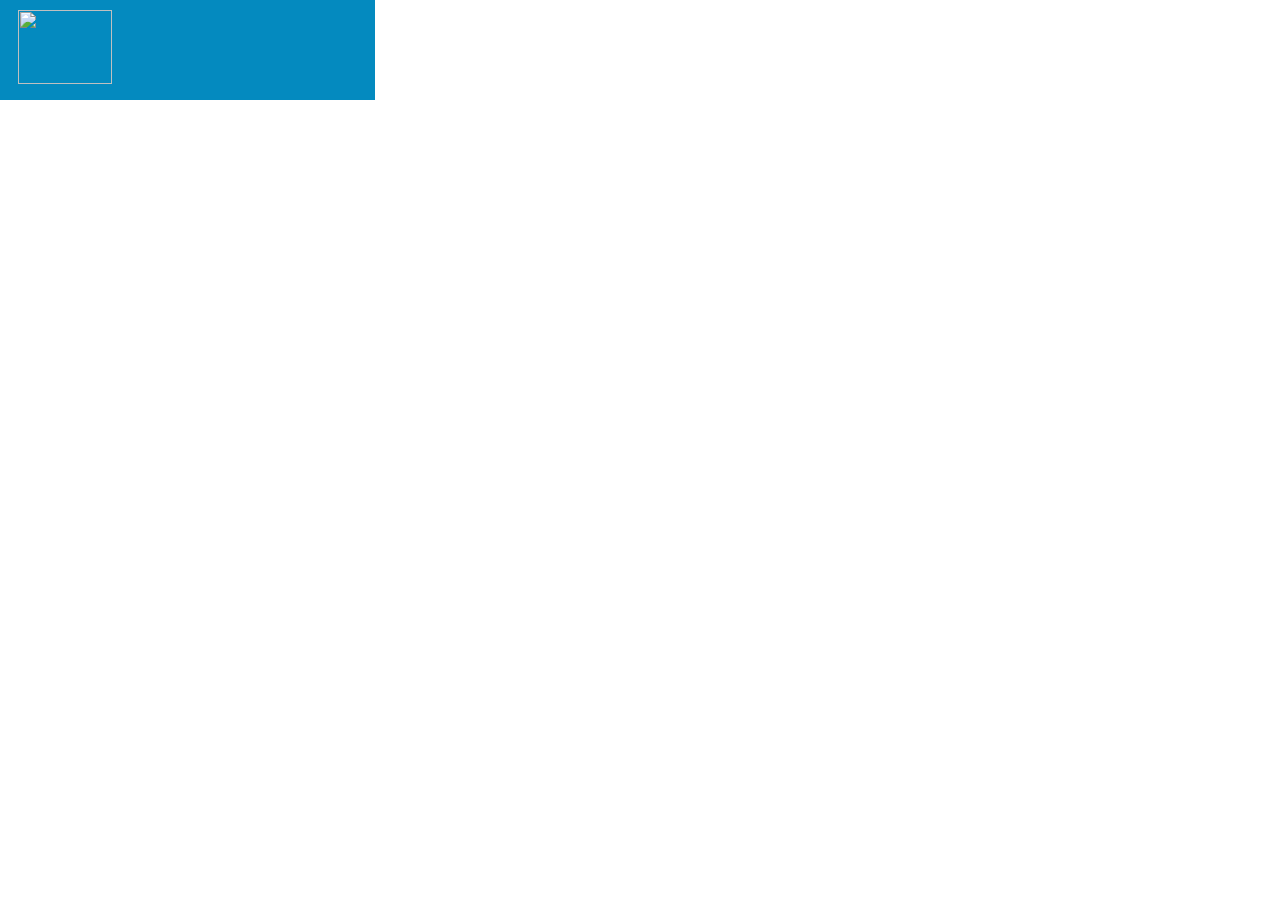
==== index.html @ 4544e484 "menu" ====
<!DOCTYPE html>
<html lang="fr">
<head>
    <meta charset="UTF-8">
    <meta name="viewport" content="width=device-width,initial-scale-1.0">
    <title>Menu mobile</title>
    <link rel="stylesheet" href="css/lib/normalize.css">
    <link rel="stylesheet" href="./css/mescss/menu.css">
    <link rel="stylesheet" href="./css/mescss/typography.css">
    <link rel="stylesheet" href="./css/mescss/accueil.css">

</head>
<body class=" ">
<header>
    <div class="nav-toggle" onclick="document.documentElement.classList.toggle('menu-open')">
        <div class="nav-toggle-bar"></div>
    </div>
    <nav class="menu" >
        <ul>
            <li><a href="">Accueil</a></li>
            <div id="trait_dessus"><hr></div>
            <li><a href="">Benjamin le hacker</a></li>
            <div id="trait_dessus"><hr></div>
            <li><a href="">Pollution numérique</a></li>
            <div id="trait_dessus"><hr></div>
            <li><a href="">Moins polluer autrement</a></li>
            <div id="trait_dessus"><hr></div>
            <li><a href="">Autres projets</a></li>
            <div id="trait_dessus"><hr></div>
            <li><a href="">À propos</a></li>
        </ul>
    </nav>
    <div class="logo">
        <img src="img/dc.png" height="74" width="94">
    </div>
    <div class="fond_header"></div>
    <div class="titre_projet">
        <p>Data Code</p>
    </div>
    <div class="titre_projet2">
        <p>Un clic ! c'est tout !</p>
    </div>
</header>
</body>
</html>
---- css/mescss/menu.css ----
.nav-toggle{
    width: 30px;
    height: 30px;
    position: absolute;
    top: 30px;
    right: 30px;
    display: flex;
    align-items: center;
    justify-content: center;
    z-index: 2;
}

.nav-toggle-bar,
.nav-toggle-bar::before,
.nav-toggle-bar::after{
    content: "";
    background-color: white;
    width: 100%;
    height: 2px;
    position: absolute;
    left: 0;
    transition: all .4s ease-in-out;
}

.nav-toggle-bar::before{
    top: -10px;
}

.nav-toggle-bar::after{
    top: 10px;
}

.menu-open .nav-toggle-bar{
    transform: rotate(135deg);
    background-color: black;
}

.menu-open .nav-toggle-bar::before,
.menu-open .nav-toggle-bar::after{
    transform: rotate(90deg);
    background-color: black;
    top: 0;
}
/*Menu*/

.menu{
    background-color: #F6F3EA;
    position: fixed;
    top: 0;
    left: 0;
    bottom: 0;
    right: 0;
    display: flex;
    align-items: center;
    justify-content: center;
    transform: translateX(200vw);
    transition: all .4s;
    transition: all .4s;
    z-index: 1;


}
.menu-open .menu{
    transform: translateX(0);
}

.menu-open,
.menu-open body{
    overflow: hidden;
}

.menu ul{
    list-style: none;
    margin: 0;
    padding: 0;
    font-size: 20px;
    text-transform: uppercase;

}

.menu li{
    margin-bottom: 30px;
    transform: translateX(30px);
    opacity: 0;
    transition: all .5s ease;
    text-align: center;
    margin-right: 55px;
}

#trait_dessus{
    padding-left: 30px;
    padding-right: 30px ;
}

.menu a{
    color: black;

}

.menu-open .menu li{
    transform: translateX();
    opacity: 1;
}




.menu-open .menu li:nth-child(n+1) {transition-delay: .3s}
.menu-open .menu li:nth-child(n+2) {transition-delay: .35s}
.menu-open .menu li:nth-child(n+3) {transition-delay: .4s}
.menu-open .menu li:nth-child(n+4) {transition-delay: .45s}
.menu-open .menu li:nth-child(n+5) {transition-delay: .5s}
---- css/mescss/typography.css ----
@import url('https://fonts.googleapis.com/css?family=IBM+Plex+Sans&display=swap');

body {
    background: white;
    font-family: 'Habibi', sans-serif;
    font-size: 16px;
    line-height: 1.6;
    margin: 0 20px;
}

a {
    text-decoration: none;
    color: black;
}
---- css/mescss/accueil.css ----
.fond_header {
    position: absolute;
    top: 0;
    height: 100px;
    width: 375px;
    background-color: #048ABF;
    margin: 0;
}
body {
    margin: 0;
}
.logo img {
    z-index: 4;
    position: absolute;
    top: 10px;
    left: 18px;
}
.titre_projet p {
    position: absolute;
    top: 13px;
    right: 138px;
    font-size: 20px;
    color: white;
}
.titre_projet2 p {
    position: absolute;
    top: 50px;
    right: 131px;
    font-size: 12px;
    color: white;
}
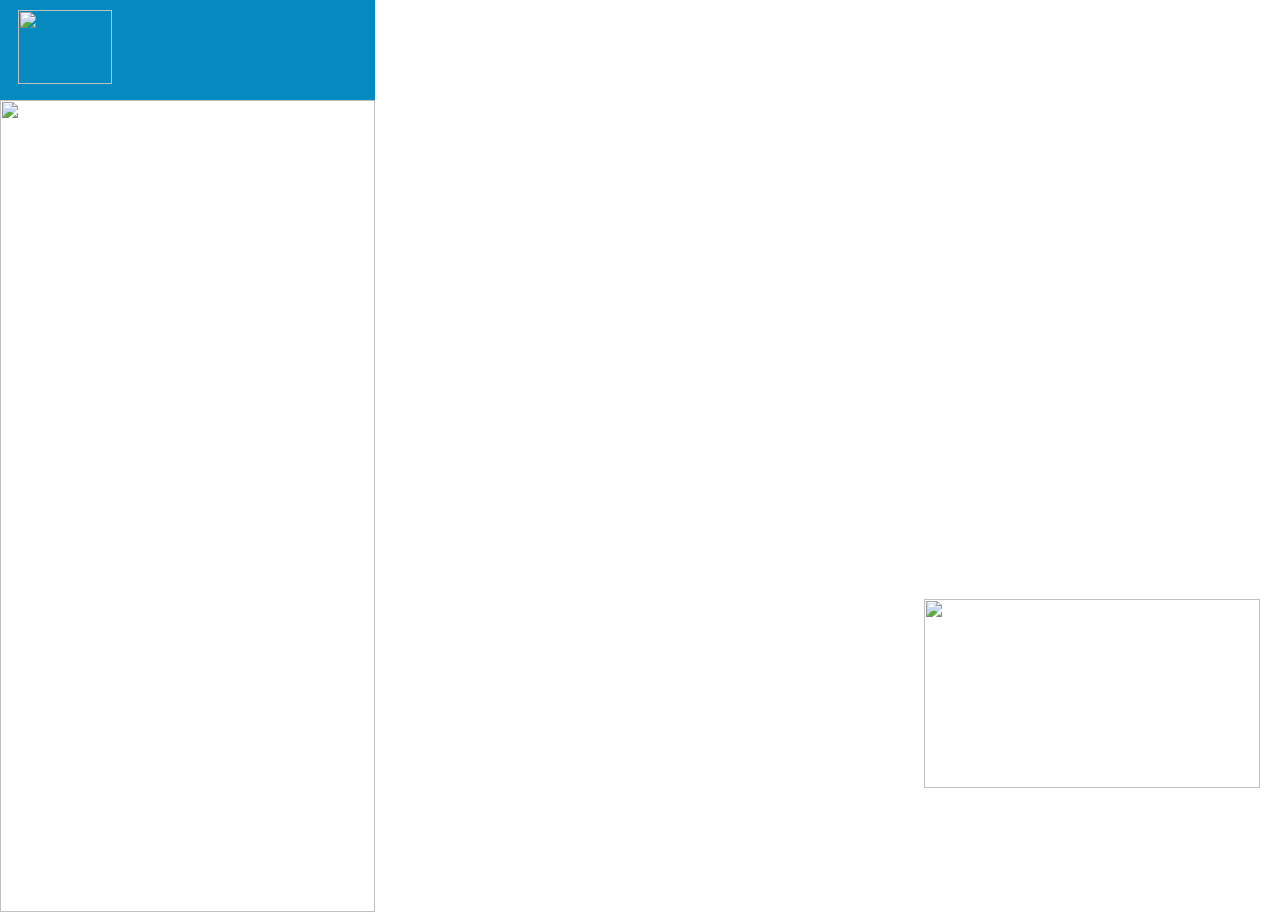
==== commit e2162977: "haut accueil" ====
--- a/index.html
+++ b/index.html
@@ -41,5 +41,19 @@
         <p>Un clic ! c'est tout !</p>
     </div>
 </header>
+
+<div class="image1">
+    <img src="img/Accueil/hacker.png" height="812" width="375">
+</div>
+<div class="intro">
+    <p>Comment Benjamin peut-il limiter son impact environnementale et réduire la pollution numérique?</p>
+</div>
+<div class="intro2">
+    <p>Bienvenue sur "Data Code", sur ce site vous allez découvrir vôtre héro préféré, Benjamin, un ignorant de la pollution numérique.</p>
+</div>
+<div class="image3">
+    <img src="img/Accueil/benja_sav.png" height="189" width="336">
+</div>
+
 </body>
 </html>--- a/css/mescss/menu.css
+++ b/css/mescss/menu.css
@@ -7,7 +7,7 @@
     display: flex;
     align-items: center;
     justify-content: center;
-    z-index: 2;
+    z-index: 3;
 }
 
 .nav-toggle-bar,
@@ -56,7 +56,7 @@
     transform: translateX(200vw);
     transition: all .4s;
     transition: all .4s;
-    z-index: 1;
+    z-index: 2;
 
 
 }
--- a/css/mescss/accueil.css
+++ b/css/mescss/accueil.css
@@ -10,7 +10,7 @@
     margin: 0;
 }
 .logo img {
-    z-index: 4;
+    z-index: 1;
     position: absolute;
     top: 10px;
     left: 18px;
@@ -28,4 +28,32 @@
     right: 131px;
     font-size: 12px;
     color: white;
-}+}
+
+.image1 img{
+    position: absolute;
+    top: 100px;
+}
+
+.intro {
+    position: absolute;
+    font-size: 18px;
+    color: white;
+    top: 436px;
+    right: 18px;
+    text-align: center;
+}
+.intro2 {
+    position: absolute;
+    font-size: 14px;
+    color: white;
+    top: 533px;
+    right: 18px;
+    font-weight: bold;
+    text-align: center;
+}
+.image3 {
+    position: absolute;
+    top: 599px;
+    right: 20px;
+}
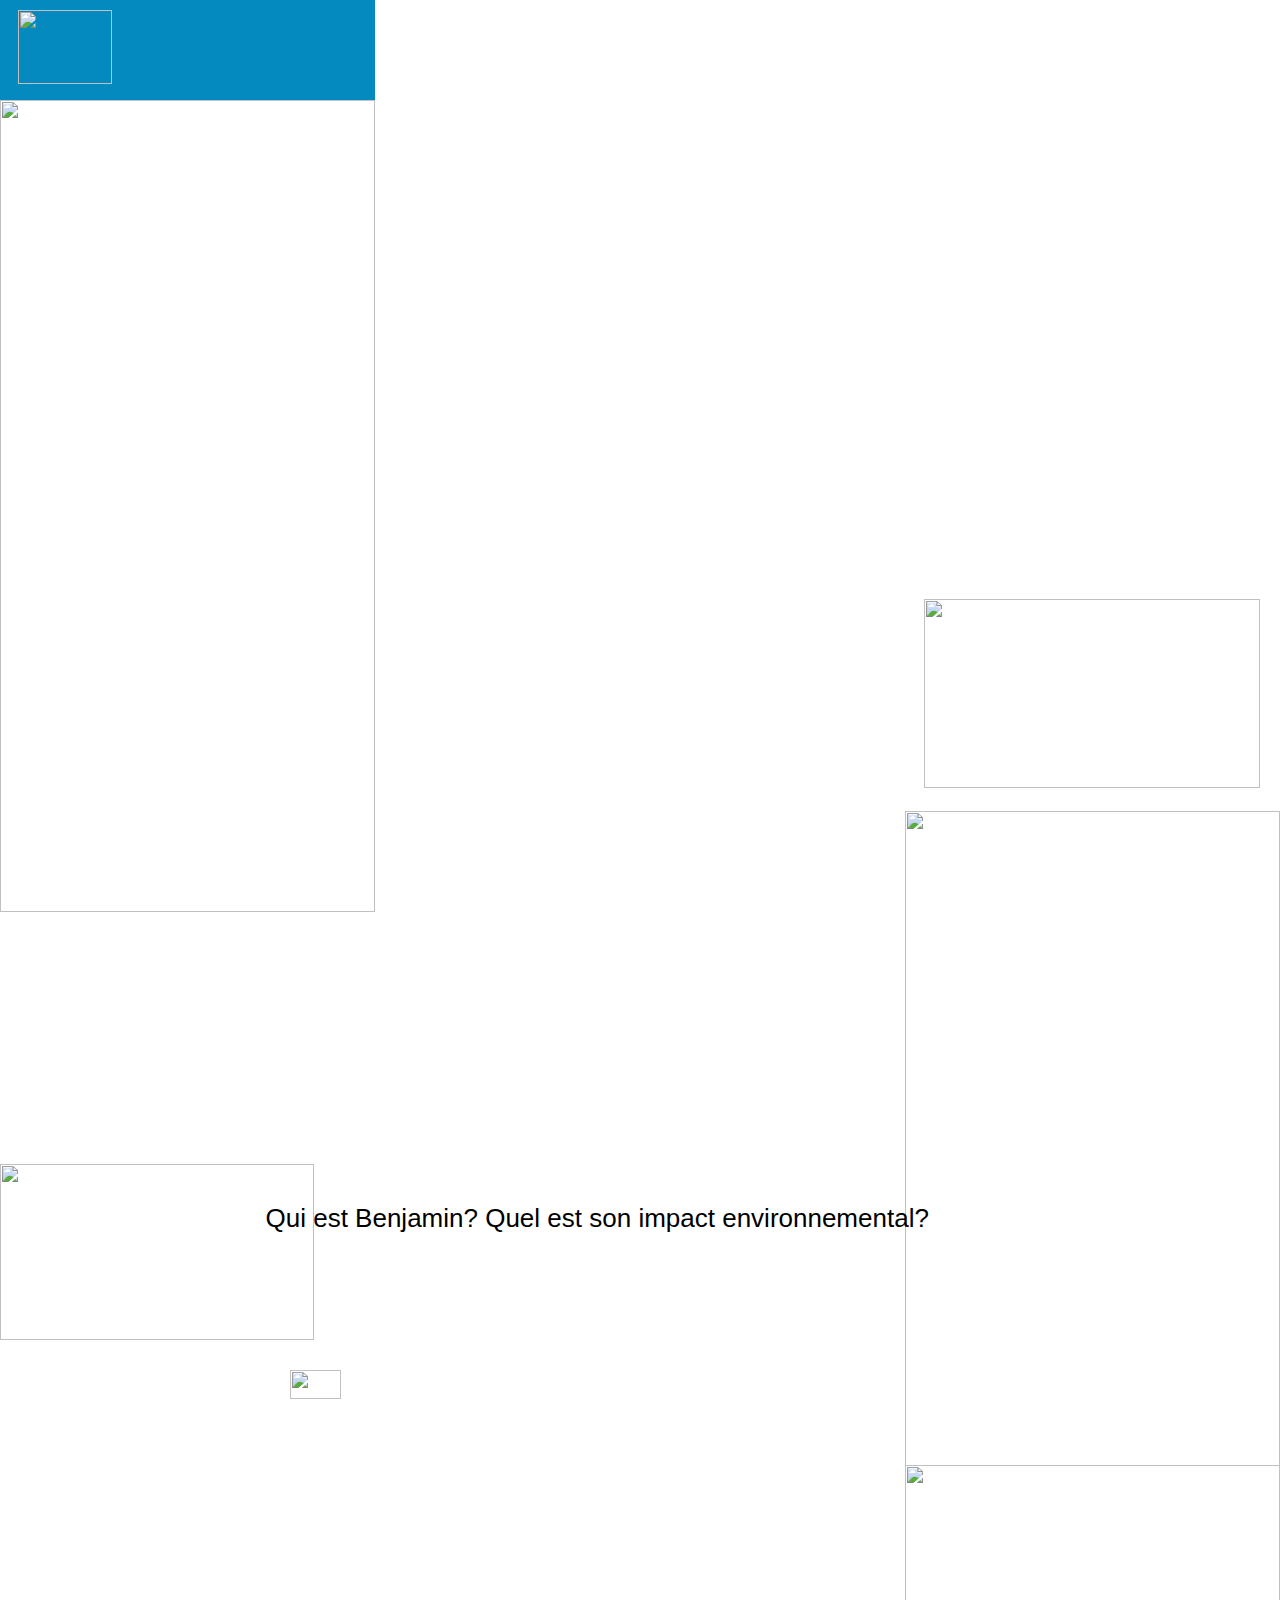
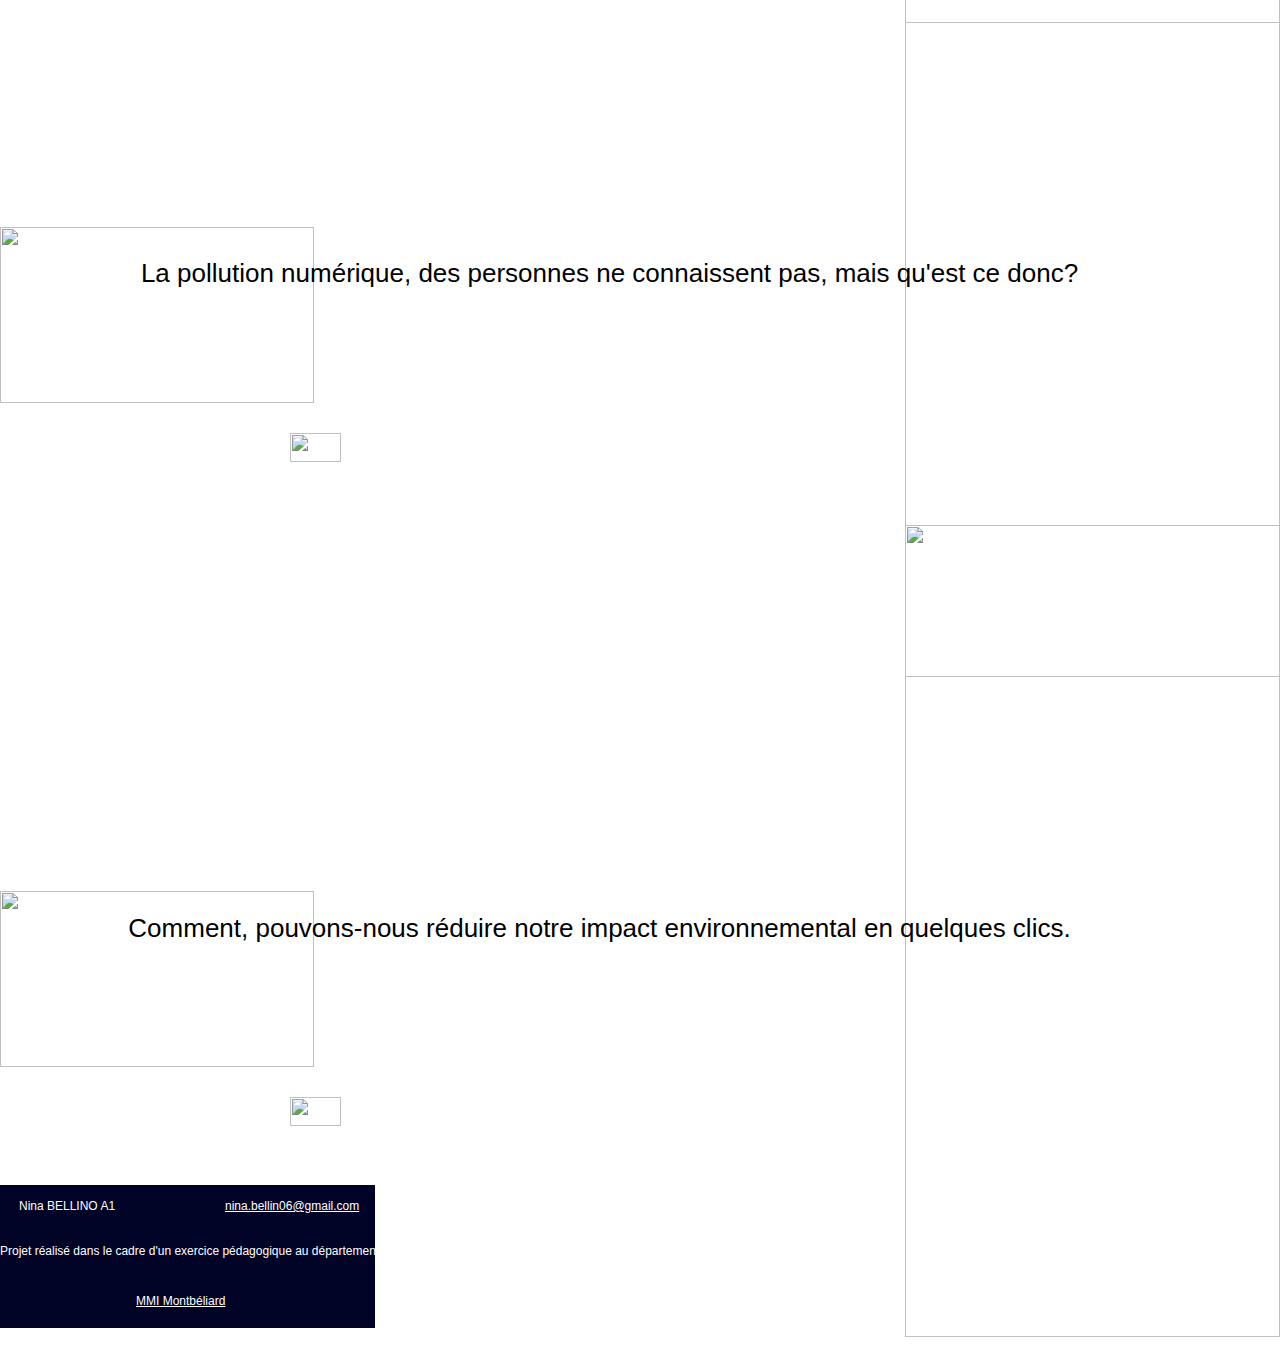
==== commit 9c742213: "fin accueil" ====
--- a/index.html
+++ b/index.html
@@ -51,9 +51,65 @@
 <div class="intro2">
     <p>Bienvenue sur "Data Code", sur ce site vous allez découvrir vôtre héro préféré, Benjamin, un ignorant de la pollution numérique.</p>
 </div>
-<div class="image3">
+
+<div class="image2">
     <img src="img/Accueil/benja_sav.png" height="189" width="336">
 </div>
 
+<div class="image3">
+    <img src="img/Accueil/ordi.png" height="812" width="375">
+</div>
+<div class="rect_titre1">
+    <img src="img/Accueil/titre1.png" height="176" width="314">
+</div>
+<div class="title1">
+    <p>Qui est Benjamin? Quel est son impact environnemental?</p>
+</div>
+<div class="fleche1">
+    <img src="img/Accueil/fleche1.png" height="29" width="51">
+</div>
+
+<div class="image4">
+    <img src="img/Accueil/mac.png" height="812" width="375">
+</div>
+<div class="rect_titre2">
+    <img src="img/Accueil/titre2.png" height="176" width="314">
+</div>
+<div class="title2">
+    <p>La pollution numérique, des personnes ne connaissent pas, mais qu'est ce donc?</p>
+</div>
+<div class="fleche2">
+    <img src="img/Accueil/fleche2.png" height="29" width="51">
+</div>
+
+<div class="image5">
+    <img src="img/Accueil/terre.png" height="812" width="375">
+</div>
+<div class="rect_titre3">
+    <img src="img/Accueil/titre3.png" height="176" width="314">
+</div>
+<div class="title3">
+    <p>Comment, pouvons-nous réduire notre impact environnemental en quelques clics.</p>
+</div>
+<div class="fleche3">
+    <img src="img/Accueil/fleche3.png" height="29" width="51">
+</div>
+
+<footer>
+    <div class="fond_footer"></div>
+    <div class="nom_prenom">
+        <p>Nina BELLINO A1</p>
+    </div>
+    <div class="mailto">
+        <a href="mailto:nina.bellin06@gmail"><p>nina.bellin06@gmail.com</p></a>
+    </div>
+    <div class="projet">
+        <p>Projet réalisé dans le cadre d'un exercice pédagogique au département MMI de Montbéliard</p>
+    </div>
+    <div class="mmi_montbe">
+        <a href="http://mmimontbeliard.com/"><p>MMI Montbéliard</p></a>
+    </div
+</footer>
+
 </body>
 </html>--- a/css/mescss/accueil.css
+++ b/css/mescss/accueil.css
@@ -52,8 +52,123 @@
     font-weight: bold;
     text-align: center;
 }
-.image3 {
+
+.image2 {
     position: absolute;
     top: 599px;
     right: 20px;
 }
+
+.image3 {
+    position: absolute;
+    top: 811px;
+    right: 0;
+}
+.rect_titre1 {
+    position: absolute;
+    top: 1164px;
+    margin: 0;
+}
+.title1 {
+    position: absolute;
+    top: 1180px;
+    left: 9.42px;
+    right: 95px;
+    font-size: 26px;
+    text-align: center;
+    line-height: 25px;
+}
+.fleche1 {
+    position: absolute;
+    top: 1370px;
+    left: 290px;
+}
+
+.image4 {
+    position: absolute;
+    top: 1465px;
+    right: 0;
+}
+.rect_titre2 {
+    position: absolute;
+    top: 1827px;
+    margin: 0;
+}
+.title2 {
+    position: absolute;
+    top: 1835px;
+    left: 4px;
+    right: 65px;
+    font-size: 26px;
+    text-align: center;
+    line-height: 25px;
+}
+.fleche2 {
+    position: absolute;
+    top: 2033px;
+    left: 290px;
+}
+
+.image5 {
+    position: absolute;
+    top: 2125px;
+    right: 0;
+}
+.rect_titre3 {
+    position: absolute;
+    top: 2491px;
+    margin: 0;
+}
+.title3 {
+    position: absolute;
+    top: 2490px;
+    left: 9px;
+    right: 90px;
+    font-size: 26px;
+    text-align: center;
+    line-height: 25px;
+}
+.fleche3 {
+    position: absolute;
+    top: 2697px;
+    left: 290px;
+}
+
+.fond_footer {
+    position: absolute;
+    top: 2785px;
+    height: 143px;
+    width: 375px;
+    background-color: #010326;
+    margin: 0;
+}
+.nom_prenom {
+    position: absolute;
+    top: 2785px;
+    left: 19px;
+    color: white;
+    font-size: 12px;
+}
+.mailto p {
+    position: absolute;
+    top: 2785px;
+    left: 225px;
+    color: white;
+    font-size: 12px;
+    text-decoration: underline;
+}
+.projet {
+    position: absolute;
+    top: 2830px;
+    text-align: center;
+    color: white;
+    font-size: 12px;
+}
+.mmi_montbe p {
+    position: absolute;
+    top: 2880px;
+    left: 136px;
+    color: white;
+    font-size: 12px;
+    text-decoration: underline;
+}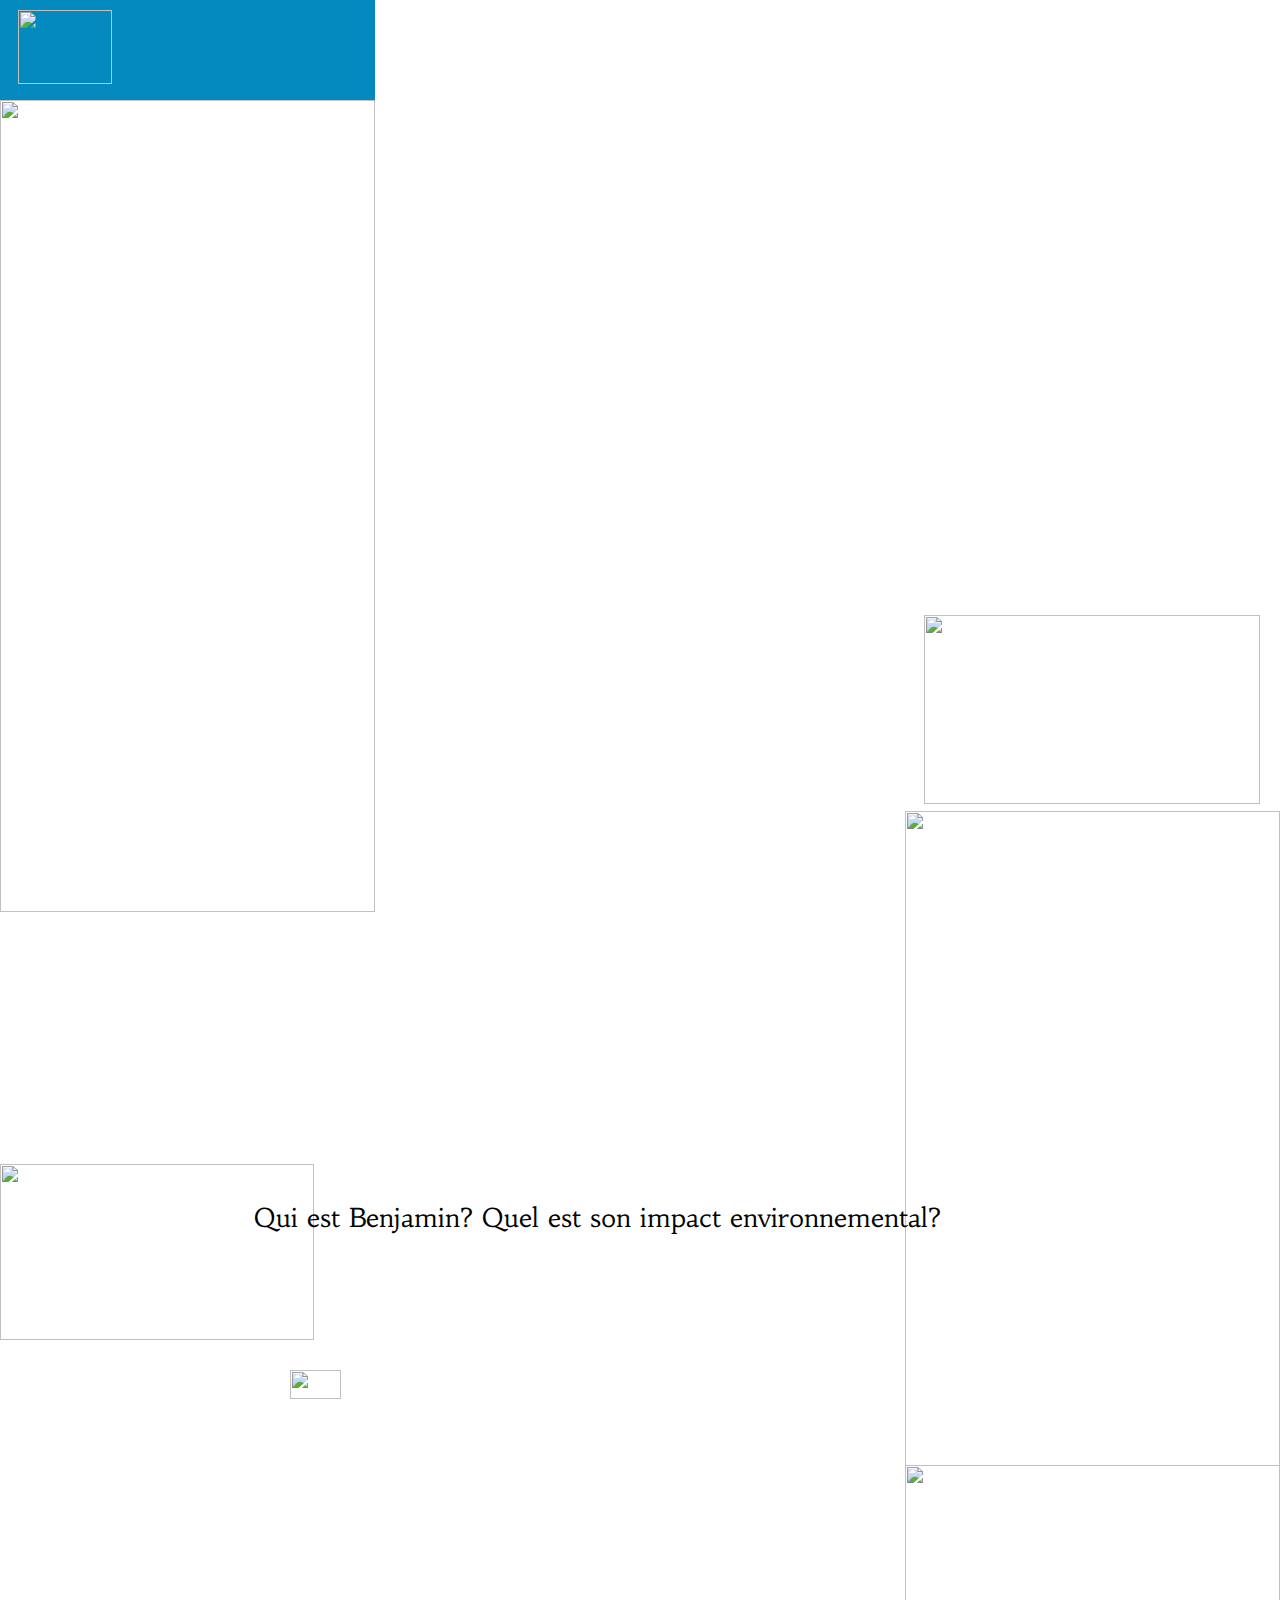
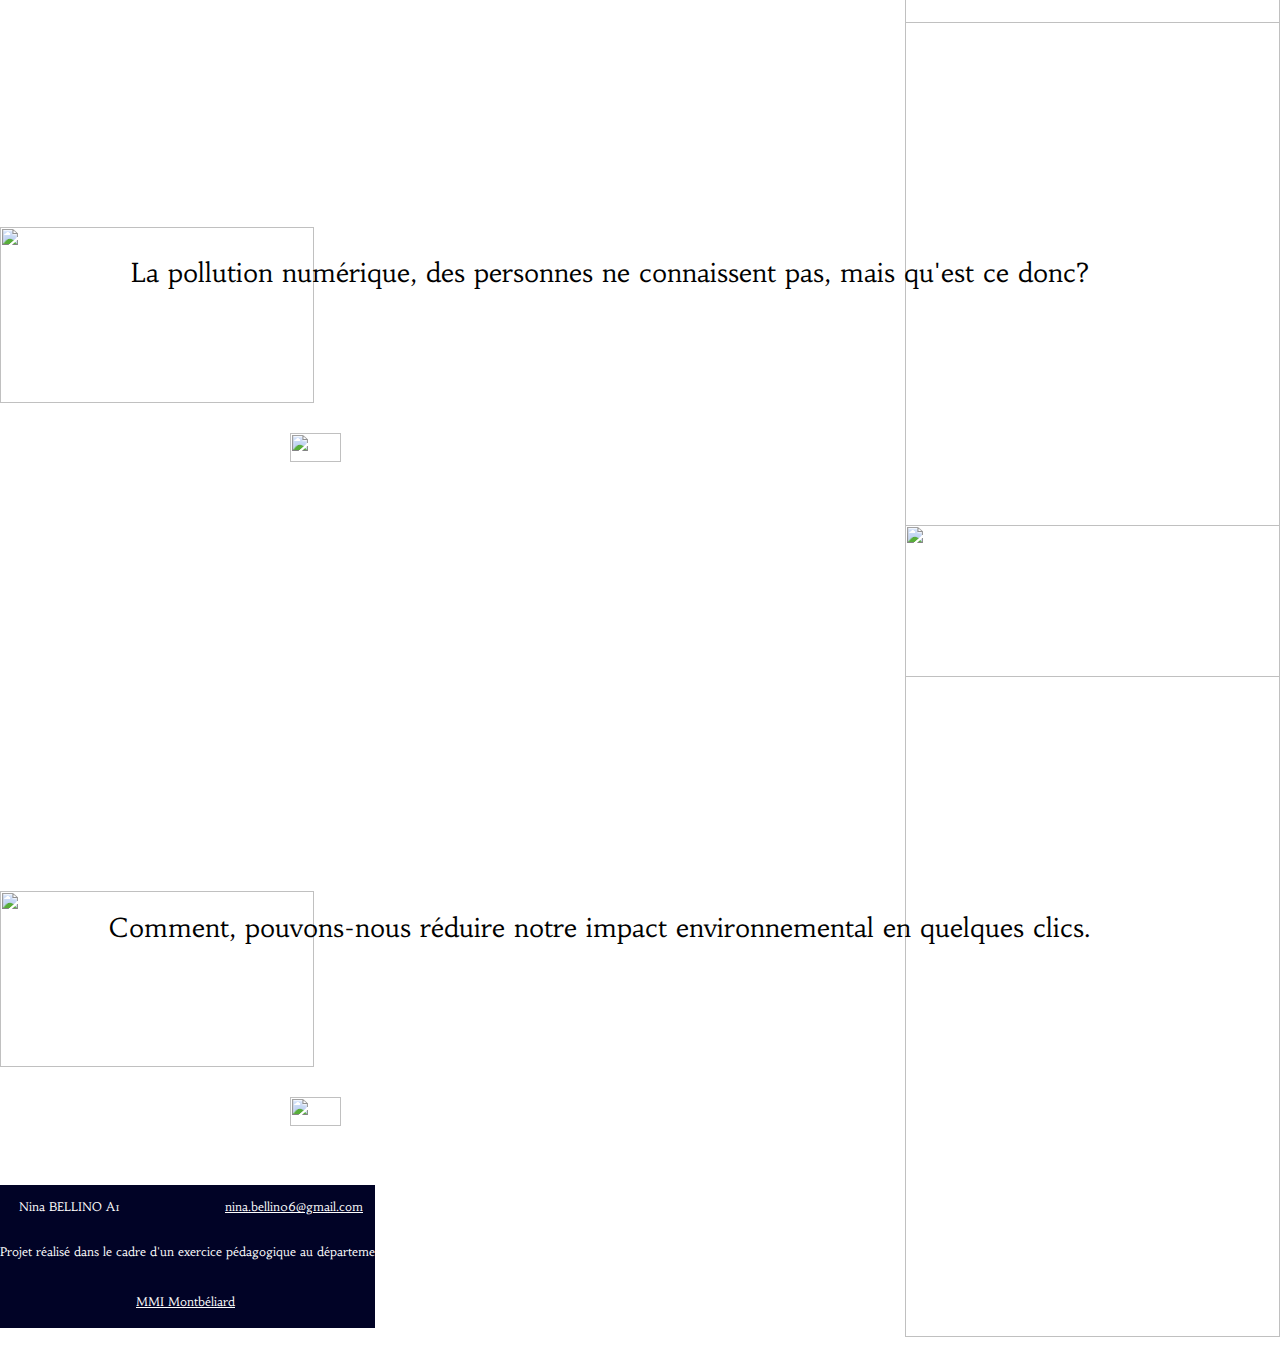
==== commit 1aab4bb4: "fin accueil officiel" ====
--- a/index.html
+++ b/index.html
@@ -17,17 +17,17 @@
     </div>
     <nav class="menu" >
         <ul>
-            <li><a href="">Accueil</a></li>
+            <li><a href="index.html">Accueil</a></li>
             <div id="trait_dessus"><hr></div>
-            <li><a href="">Benjamin le hacker</a></li>
+            <li><a href="Codepoursuite.html">Benjamin le hacker</a></li>
             <div id="trait_dessus"><hr></div>
-            <li><a href="">Pollution numérique</a></li>
+            <li><a href="Pollution.html">Pollution numérique</a></li>
             <div id="trait_dessus"><hr></div>
-            <li><a href="">Moins polluer autrement</a></li>
+            <li><a href="Solutions.html">Moins polluer autrement</a></li>
             <div id="trait_dessus"><hr></div>
-            <li><a href="">Autres projets</a></li>
+            <li><a href="autres-projets.html">Autres projets</a></li>
             <div id="trait_dessus"><hr></div>
-            <li><a href="">À propos</a></li>
+            <li><a href="a-propos.html">À propos</a></li>
         </ul>
     </nav>
     <div class="logo">
@@ -60,39 +60,39 @@
     <img src="img/Accueil/ordi.png" height="812" width="375">
 </div>
 <div class="rect_titre1">
-    <img src="img/Accueil/titre1.png" height="176" width="314">
+    <a href="Codepoursuite.html"><img src="img/Accueil/titre1.png" height="176" width="314"></a>
 </div>
 <div class="title1">
-    <p>Qui est Benjamin? Quel est son impact environnemental?</p>
+    <a href="Codepoursuite.html"><p>Qui est Benjamin? Quel est son impact environnemental?</p></a>
 </div>
 <div class="fleche1">
-    <img src="img/Accueil/fleche1.png" height="29" width="51">
+    <a href="Codepoursuite.html"><img src="img/Accueil/fleche1.png" height="29" width="51"></a>
 </div>
 
 <div class="image4">
     <img src="img/Accueil/mac.png" height="812" width="375">
 </div>
 <div class="rect_titre2">
-    <img src="img/Accueil/titre2.png" height="176" width="314">
+    <a href="Pollution.html"><img src="img/Accueil/titre2.png" height="176" width="314"></a>
 </div>
 <div class="title2">
-    <p>La pollution numérique, des personnes ne connaissent pas, mais qu'est ce donc?</p>
+    <a href="Pollution.html"><p>La pollution numérique, des personnes ne connaissent pas, mais qu'est ce donc?</p></a>
 </div>
 <div class="fleche2">
-    <img src="img/Accueil/fleche2.png" height="29" width="51">
+    <a href="Pollution.html"><img src="img/Accueil/fleche2.png" height="29" width="51"></a>
 </div>
 
 <div class="image5">
     <img src="img/Accueil/terre.png" height="812" width="375">
 </div>
 <div class="rect_titre3">
-    <img src="img/Accueil/titre3.png" height="176" width="314">
+    <a href="Solutions.html"><img src="img/Accueil/titre3.png" height="176" width="314"></a>
 </div>
 <div class="title3">
-    <p>Comment, pouvons-nous réduire notre impact environnemental en quelques clics.</p>
+    <a href="Solutions.html"><p>Comment, pouvons-nous réduire notre impact environnemental en quelques clics.</p></a>
 </div>
 <div class="fleche3">
-    <img src="img/Accueil/fleche3.png" height="29" width="51">
+    <a href="Solutions.html"><img src="img/Accueil/fleche3.png" height="29" width="51"></a>
 </div>
 
 <footer>
--- a/css/mescss/typography.css
+++ b/css/mescss/typography.css
@@ -1,14 +1,17 @@
-@import url('https://fonts.googleapis.com/css?family=IBM+Plex+Sans&display=swap');
+@import url('https://fonts.googleapis.com/css2?family=Habibi&display=swap');
 
 body {
     background: white;
-    font-family: 'Habibi', sans-serif;
+    font-family: 'Habibi', serif;
+    font-weight: normal;
     font-size: 16px;
     line-height: 1.6;
     margin: 0 20px;
 }
 
 a {
+    font-family: 'Habibi', serif;
+    font-weight: normal;
     text-decoration: none;
     color: black;
 }--- a/css/mescss/accueil.css
+++ b/css/mescss/accueil.css
@@ -55,7 +55,7 @@
 
 .image2 {
     position: absolute;
-    top: 599px;
+    top: 615px;
     right: 20px;
 }
 
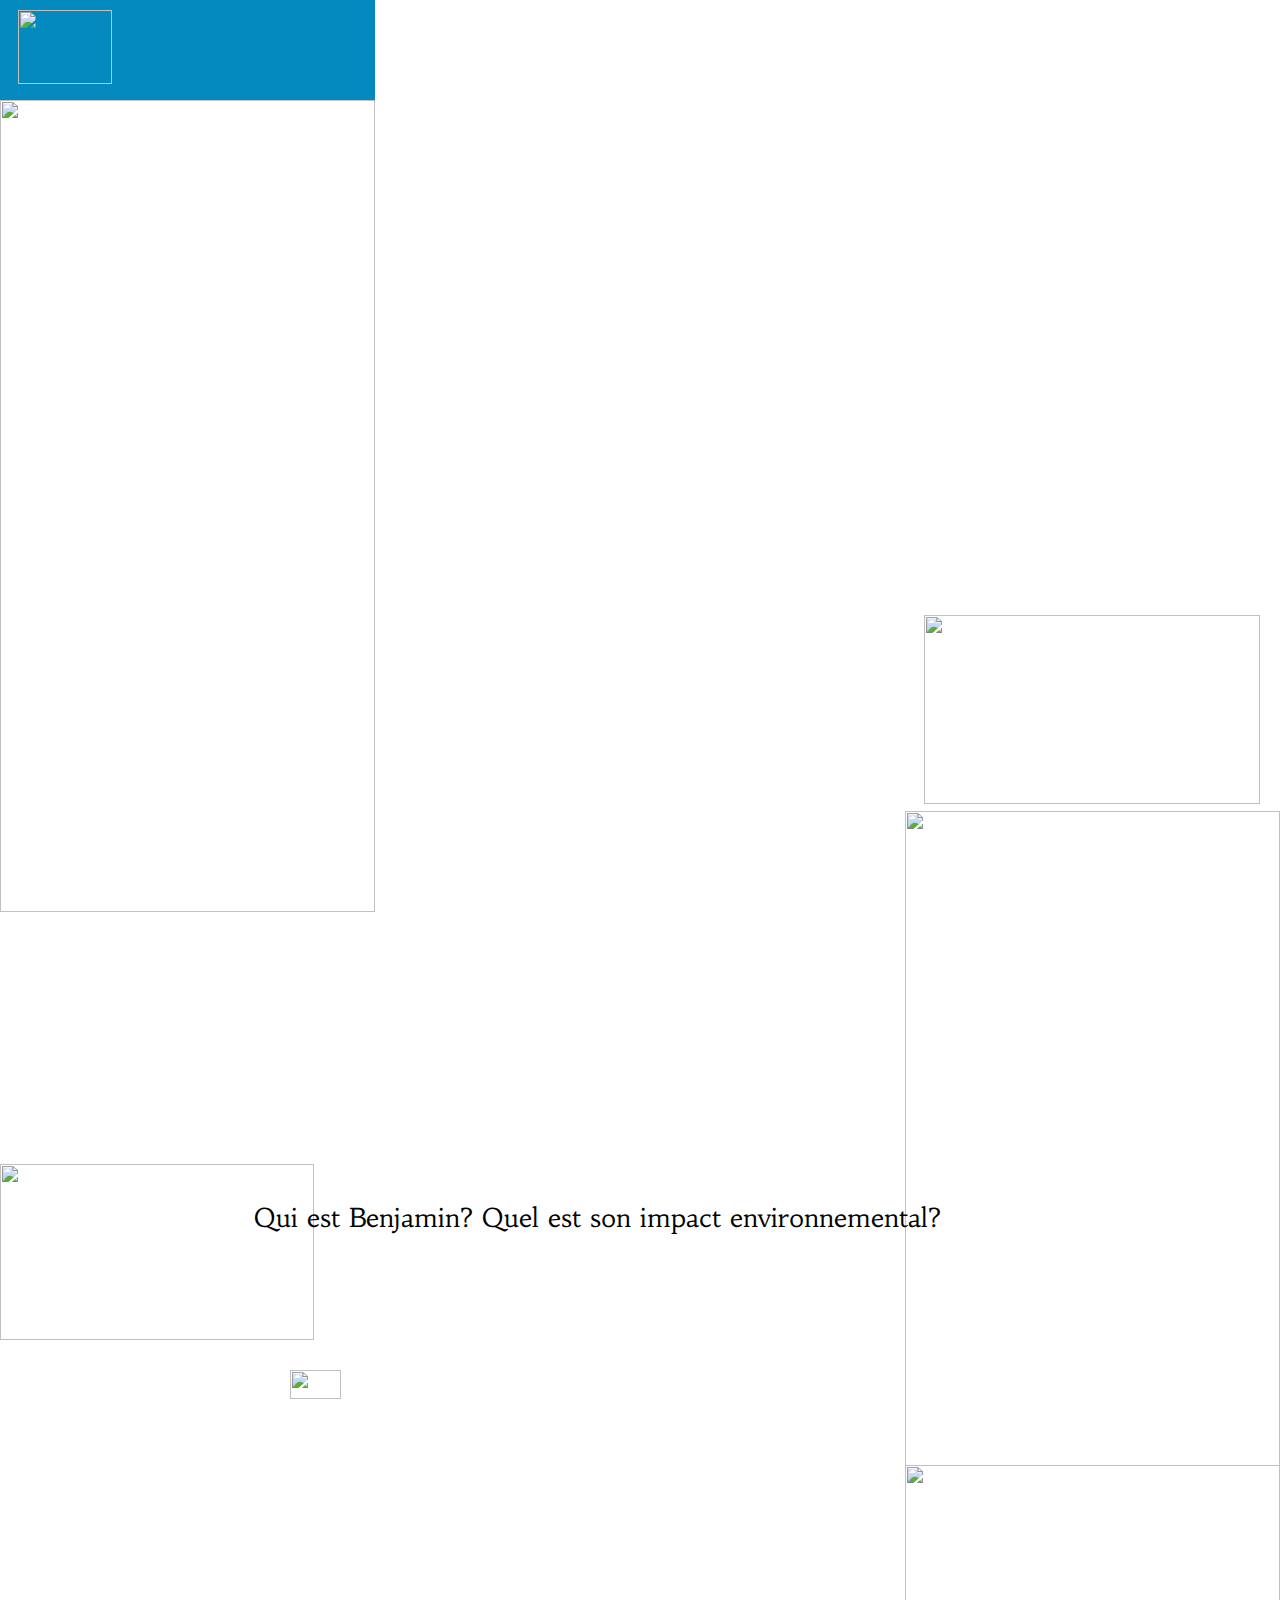
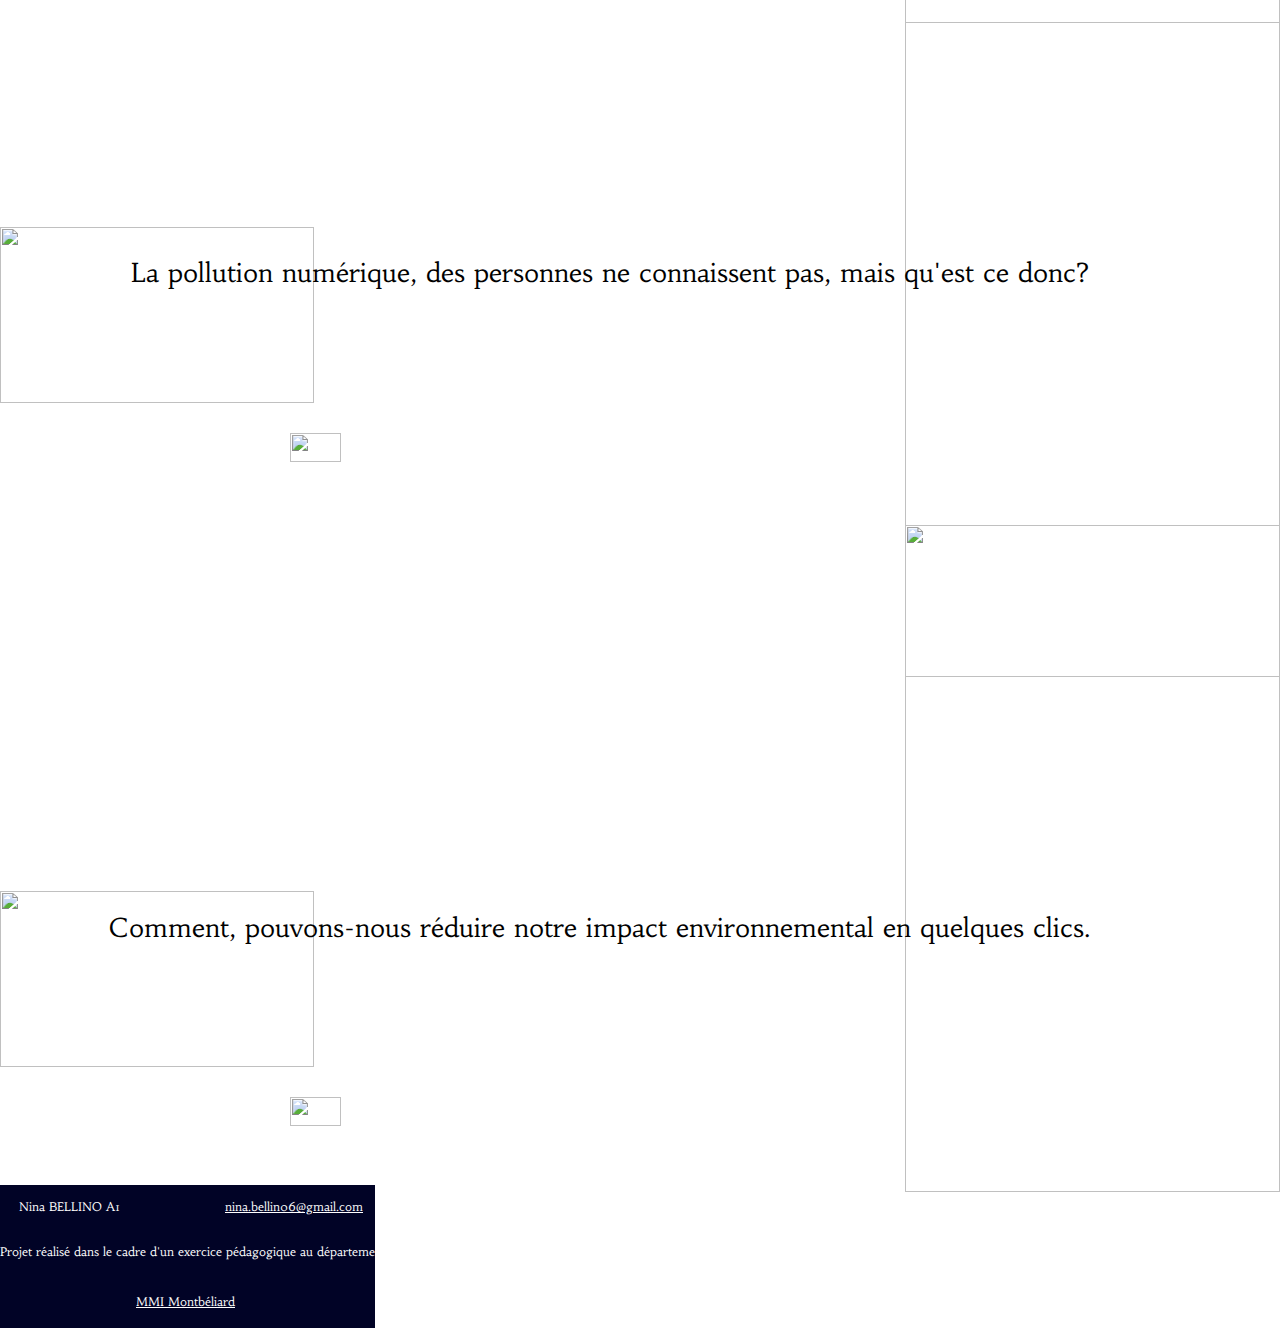
==== commit 2b2957e8: "solution final css" ====
--- a/index.html
+++ b/index.html
@@ -83,7 +83,7 @@
 </div>
 
 <div class="image5">
-    <img src="img/Accueil/terre.png" height="812" width="375">
+    <img src="img/Accueil/terre.png" height="667" width="375">
 </div>
 <div class="rect_titre3">
     <a href="Solutions.html"><img src="img/Accueil/titre3.png" height="176" width="314"></a>
--- a/css/mescss/typography.css
+++ b/css/mescss/typography.css
@@ -14,4 +14,390 @@
     font-weight: normal;
     text-decoration: none;
     color: black;
+}
+
+.titre_projet p {
+    font-size: 20px;
+}
+.titre_projet2 p {
+    font-size: 12px;
+}
+.intro {
+    font-size: 18px;
+}
+.intro2 {
+    font-size: 14px;
+    font-weight: bold;
+}
+
+.title1 {
+    font-size: 26px;
+}
+.title2 {
+    font-size: 26px;
+}
+.title3 {
+    font-size: 26px;
+}
+
+/*Page Code poursuite*/
+
+/*Paragraphe 1*/
+.leg1 p{
+    font-family: 'Roboto', serif;
+    font-weight: normal;
+    font-size: 9px;
+}
+.titre_ben p{
+    font-size: 18px;
+}
+.sous-titre1 p {
+    font-family: 'Roboto', serif;
+    font-weight: normal;
+    font-size: 13px;
+    line-height: 25px;
+}
+.inter-titre1 p {
+    font-family: 'Roboto', serif;
+    font-weight: bold;
+    font-size: 15px;
+    line-height: 25px;
+}
+.texte1 p{
+    font-family: 'Roboto', serif;
+    font-weight: normal;
+    line-height: 25px;
+    font-size: 15px;
+}
+.leg2 p{
+    font-family: 'Roboto', serif;
+    font-weight: normal;
+    font-size: 9px;
+}
+
+/*Paragraphe 2*/
+.texte2 p{
+    font-family: 'Roboto', serif;
+    font-weight: normal;
+    line-height: 25px;
+    font-size: 15px;
+}
+.leg3 p{
+    font-family: 'Roboto', serif;
+    font-weight: normal;
+    font-size: 9px;
+}
+
+/*Paragraphe 3*/
+.inter-titre2 p {
+    font-family: 'Roboto', serif;
+    font-weight: bold;
+    font-size: 15px;
+    line-height: 25px;
+}
+.texte3 p{
+    font-family: 'Roboto', serif;
+    font-weight: normal;
+    line-height: 25px;
+    font-size: 15px;
+}
+.leg4 p{
+    font-family: 'Roboto', serif;
+    font-weight: normal;
+    font-size: 9px;
+}
+.leg4_2 p{
+    font-family: 'Roboto', serif;
+    font-weight: normal;
+    font-size: 9px;
+}
+
+/*Paragraphe 4*/
+.texte4 p{
+    font-family: 'Roboto', serif;
+    font-weight: normal;
+    line-height: 25px;
+    font-size: 15px;
+}
+.leg5 p{
+    font-family: 'Roboto', serif;
+    font-weight: normal;
+    font-size: 9px;
+}
+
+/*Bande annonce*/
+.bande_annonce p {
+    font-size: 18px;
+}
+
+/*Galerie*/
+.galerie p {
+    font-size: 18px;
+}
+
+/*Bouton cliquable*/
+.tex-clic p {
+    font-family: 'Roboto', serif;
+    font-weight: normal;
+    font-size: 18px;
+}
+.tex-clic2 p {
+    font-family: 'Roboto', serif;
+    font-weight: normal;
+    font-size: 12px;
+}
+
+
+/*Page Pollution*/
+
+/*Paragraphe 1*/
+.titr-art p {
+    font-size: 18px;
+}
+.sous-titre2 p {
+    font-family: 'Roboto', serif;
+    font-weight: normal;
+    font-size: 13px;
+    line-height: 25px;
+}
+.inter-titre2_1 p {
+    font-family: 'Roboto', serif;
+    font-weight: bold;
+    font-size: 15px;
+    line-height: 25px;
+}
+.art-1 p{
+    font-family: 'Roboto', serif;
+    font-weight: normal;
+    line-height: 25px;
+    font-size: 15px;
+}
+.legd1 p{
+    font-family: 'Roboto', serif;
+    font-weight: normal;
+    font-size: 9px;
+}
+
+/*Paragraphe 2*/
+.art-2 p{
+    font-family: 'Roboto', serif;
+    font-weight: normal;
+    line-height: 25px;
+    font-size: 15px;
+}
+.legd2 p{
+    font-family: 'Roboto', serif;
+    font-weight: normal;
+    font-size: 9px;
+}
+.legd3 p{
+    font-family: 'Roboto', serif;
+    font-weight: normal;
+    font-size: 9px;
+}
+
+/*Paragraphe 3*/
+.art-3 p{
+    font-family: 'Roboto', serif;
+    font-weight: normal;
+    line-height: 25px;
+    font-size: 15px;
+}
+.legd4 p{
+    font-family: 'Roboto', serif;
+    font-weight: normal;
+    font-size: 9px;
+}
+.inter-titre2_2 p {
+    font-family: 'Roboto', serif;
+    font-weight: bold;
+    font-size: 15px;
+    line-height: 25px;
+}
+
+/*Paragraphe 4*/
+.art-4 p{
+    font-family: 'Roboto', serif;
+    font-weight: normal;
+    line-height: 25px;
+    font-size: 15px;
+}
+.legd5 p{
+    font-family: 'Roboto', serif;
+    font-weight: normal;
+    font-size: 9px;
+}
+
+/*Paragraphe 5*/
+.art-5 p{
+    font-family: 'Roboto', serif;
+    font-weight: normal;
+    line-height: 25px;
+    font-size: 15px;
+}
+.legd6 p{
+    font-family: 'Roboto', serif;
+    font-weight: normal;
+    font-size: 9px;
+}
+
+/*Interview*/
+.t-inter p {
+    font-family: 'Roboto', serif;
+    font-weight: normal;
+    line-height: 25px;
+    font-size: 15px;
+}
+
+/*Bouton cliquable*/
+.tex-clic1_1 p {
+    font-family: 'Roboto', serif;
+    font-weight: normal;
+    font-size: 18px;
+}
+.tex-clic2_2 p {
+    font-family: 'Roboto', serif;
+    font-weight: normal;
+    font-size: 12px;
+}
+
+
+/*Page Solution*/
+
+/*Paragraphe 1*/
+.tit-art p {
+    font-size: 18px;
+}
+.sous-titre3_1 p {
+    font-family: 'Roboto', serif;
+    font-weight: normal;
+    font-size: 13px;
+    line-height: 25px;
+}
+.inter-titre2_3 p {
+    font-family: 'Roboto', serif;
+    font-weight: bold;
+    font-size: 15px;
+    line-height: 25px;
+}
+.parg1 p{
+    font-family: 'Roboto', serif;
+    font-weight: normal;
+    line-height: 25px;
+    font-size: 15px;
+}
+.parg2 p{
+    font-family: 'Roboto', serif;
+    font-weight: normal;
+    line-height: 25px;
+    font-size: 15px;
+}
+.parg3 p{
+    font-family: 'Roboto', serif;
+    font-weight: normal;
+    line-height: 25px;
+    font-size: 15px;
+}
+.lgd1 p{
+    font-family: 'Roboto', serif;
+    font-weight: normal;
+    font-size: 9px;
+}
+
+/*Paragraphe 2*/
+.parg4 p{
+    font-family: 'Roboto', serif;
+    font-weight: normal;
+    line-height: 25px;
+    font-size: 15px;
+}
+.lgd2 p{
+    font-family: 'Roboto', serif;
+    font-weight: normal;
+    font-size: 9px;
+}
+
+/*Paragraphe 3*/
+.inter-titre3_3 p {
+    font-family: 'Roboto', serif;
+    font-weight: bold;
+    font-size: 15px;
+    line-height: 25px;
+}
+.petit-titr p {
+    font-family: 'Roboto', serif;
+    font-weight: normal;
+    line-height: 25px;
+    font-size: 15px;
+}
+.list ul li {
+    font-family: 'Roboto', serif;
+    font-weight: normal;
+    line-height: 25px;
+    font-size: 15px;
+}
+.lgd3 p{
+    font-family: 'Roboto', serif;
+    font-weight: normal;
+    font-size: 9px;
+}
+
+/*Paragraphe 4*/
+.list2 ul li {
+    font-family: 'Roboto', serif;
+    font-weight: normal;
+    line-height: 25px;
+    font-size: 15px;
+}
+.parg5 p{
+    font-family: 'Roboto', serif;
+    font-weight: normal;
+    line-height: 25px;
+    font-size: 15px;
+}
+.lgd4 p{
+    font-family: 'Roboto', serif;
+    font-weight: normal;
+    font-size: 9px;
+}
+
+/*Paragraphe 5*/
+.list3 ul li {
+    font-family: 'Roboto', serif;
+    font-weight: normal;
+    line-height: 25px;
+    font-size: 15px;
+}
+.parg6 p{
+    font-family: 'Roboto', serif;
+    font-weight: normal;
+    line-height: 25px;
+    font-size: 15px;
+}
+.lgd5 p{
+    font-family: 'Roboto', serif;
+    font-weight: normal;
+    font-size: 9px;
+}
+
+
+
+
+
+
+
+
+
+/*Footer*/
+.nom_prenom {
+    font-size: 12px;
+}
+.mailto p {
+    font-size: 12px;
+}
+.projet {
+    font-size: 12px;
+}
+.mmi_montbe p {
+    font-size: 12px;
 }--- a/css/mescss/accueil.css
+++ b/css/mescss/accueil.css
@@ -1,3 +1,11 @@
+/*Header*/
+header {
+    position: fixed;
+    top: 0;
+    left: 0;
+    width: 100%;
+    z-index: 1;
+}
 .fond_header {
     position: absolute;
     top: 0;
@@ -8,6 +16,7 @@
 }
 body {
     margin: 0;
+    margin-bottom: -15px;
 }
 .logo img {
     z-index: 1;
@@ -19,17 +28,16 @@
     position: absolute;
     top: 13px;
     right: 138px;
-    font-size: 20px;
     color: white;
 }
 .titre_projet2 p {
     position: absolute;
     top: 50px;
     right: 131px;
-    font-size: 12px;
     color: white;
 }
 
+/*Images du haut*/
 .image1 img{
     position: absolute;
     top: 100px;
@@ -37,7 +45,6 @@
 
 .intro {
     position: absolute;
-    font-size: 18px;
     color: white;
     top: 436px;
     right: 18px;
@@ -45,11 +52,9 @@
 }
 .intro2 {
     position: absolute;
-    font-size: 14px;
     color: white;
     top: 533px;
     right: 18px;
-    font-weight: bold;
     text-align: center;
 }
 
@@ -59,6 +64,7 @@
     right: 20px;
 }
 
+/*Article 1*/
 .image3 {
     position: absolute;
     top: 811px;
@@ -74,7 +80,6 @@
     top: 1180px;
     left: 9.42px;
     right: 95px;
-    font-size: 26px;
     text-align: center;
     line-height: 25px;
 }
@@ -84,6 +89,7 @@
     left: 290px;
 }
 
+/*Article 2*/
 .image4 {
     position: absolute;
     top: 1465px;
@@ -99,7 +105,6 @@
     top: 1835px;
     left: 4px;
     right: 65px;
-    font-size: 26px;
     text-align: center;
     line-height: 25px;
 }
@@ -109,10 +114,12 @@
     left: 290px;
 }
 
+/*Article3*/
 .image5 {
     position: absolute;
     top: 2125px;
     right: 0;
+    margin-bottom: -15px;
 }
 .rect_titre3 {
     position: absolute;
@@ -124,7 +131,6 @@
     top: 2490px;
     left: 9px;
     right: 90px;
-    font-size: 26px;
     text-align: center;
     line-height: 25px;
 }
@@ -134,6 +140,7 @@
     left: 290px;
 }
 
+/*Footer*/
 .fond_footer {
     position: absolute;
     top: 2785px;
@@ -147,14 +154,12 @@
     top: 2785px;
     left: 19px;
     color: white;
-    font-size: 12px;
 }
 .mailto p {
     position: absolute;
     top: 2785px;
     left: 225px;
     color: white;
-    font-size: 12px;
     text-decoration: underline;
 }
 .projet {
@@ -162,13 +167,11 @@
     top: 2830px;
     text-align: center;
     color: white;
-    font-size: 12px;
 }
 .mmi_montbe p {
     position: absolute;
     top: 2880px;
     left: 136px;
     color: white;
-    font-size: 12px;
     text-decoration: underline;
 }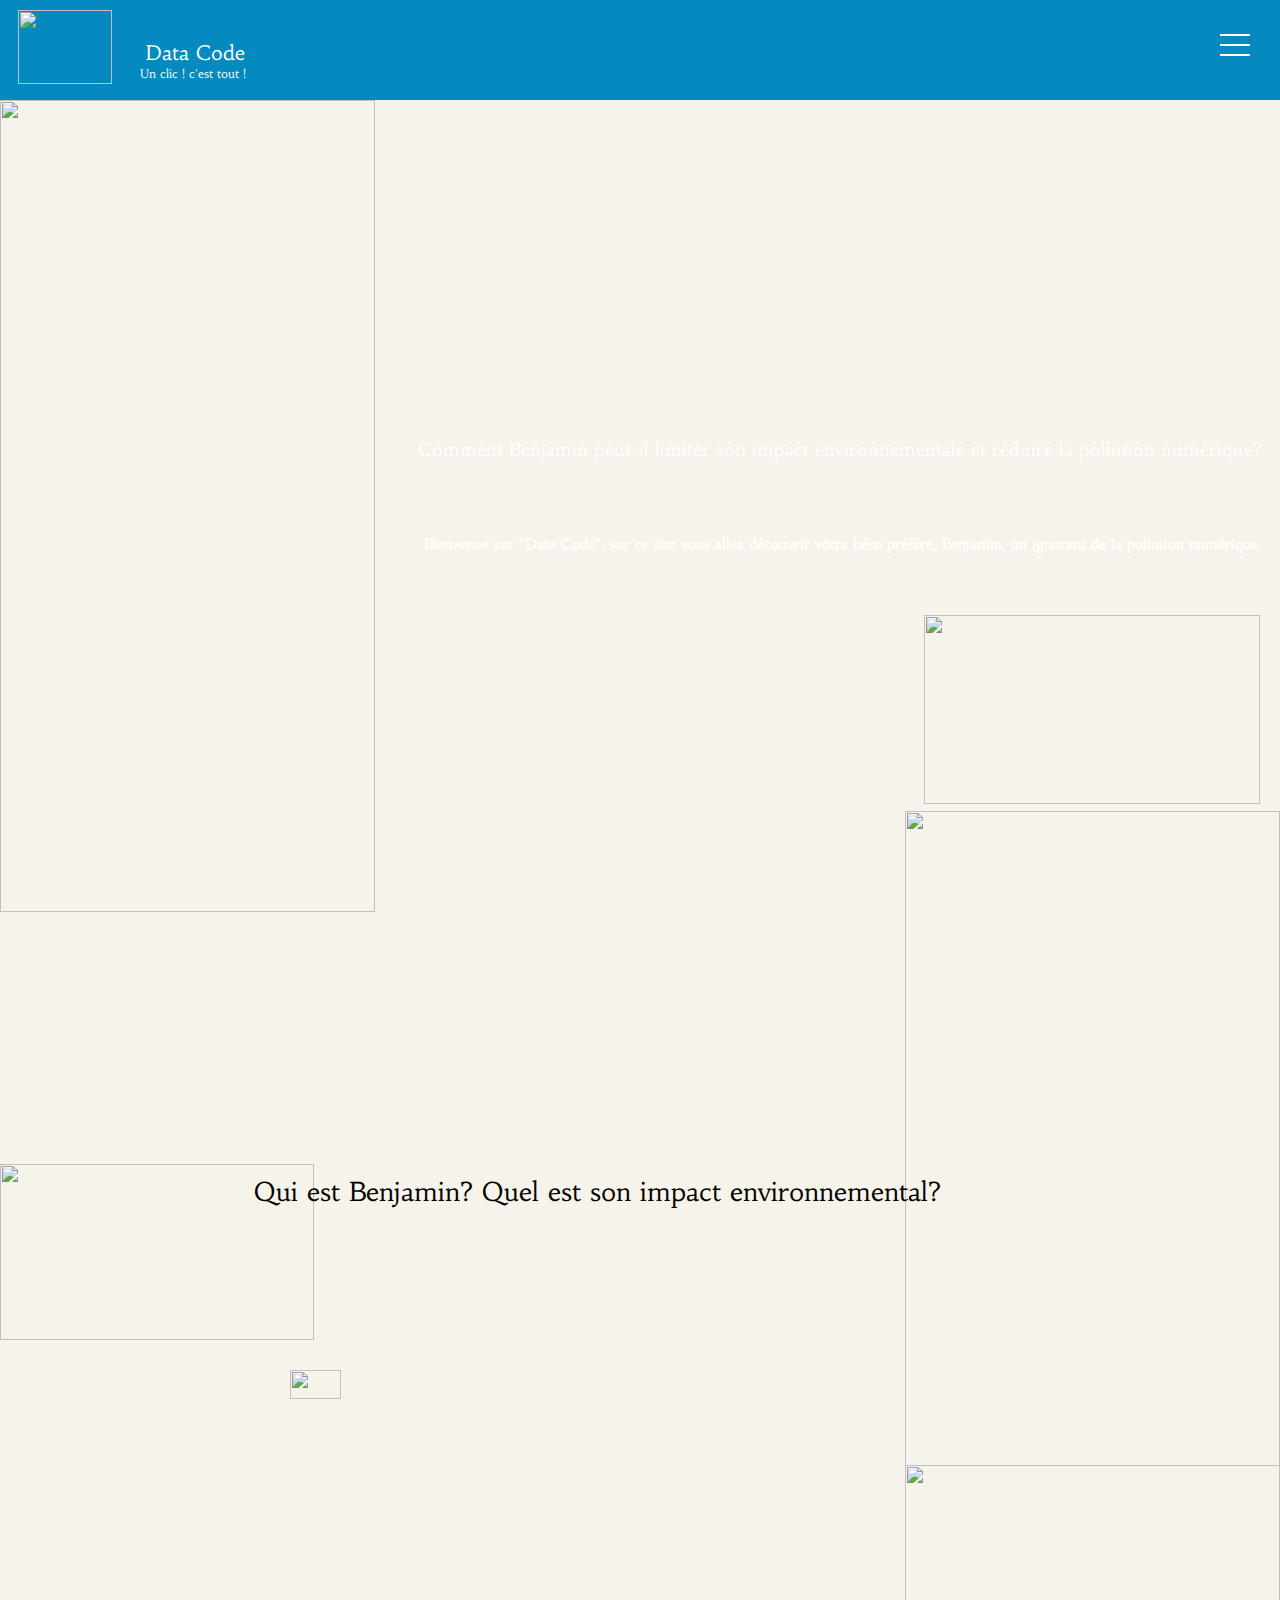
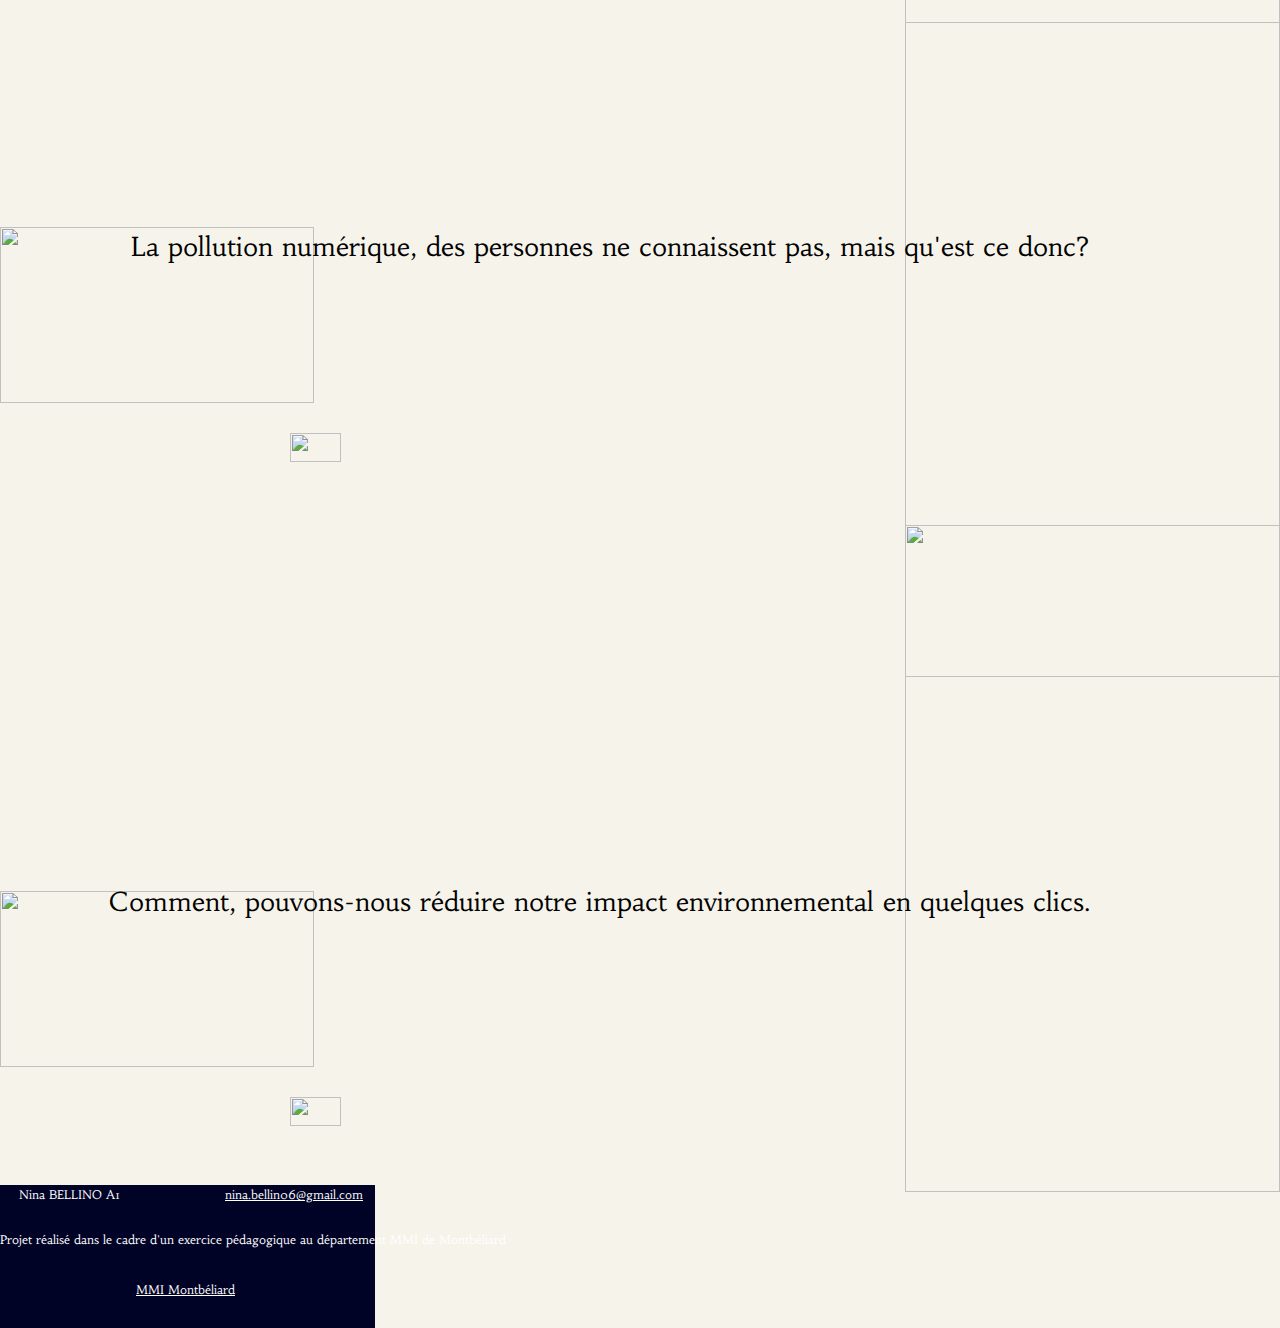
==== commit 730a781d: "liens index aux 3 pages de styles" ====
--- a/index.html
+++ b/index.html
@@ -7,7 +7,8 @@
     <link rel="stylesheet" href="css/lib/normalize.css">
     <link rel="stylesheet" href="./css/mescss/menu.css">
     <link rel="stylesheet" href="./css/mescss/typography.css">
-    <link rel="stylesheet" href="./css/mescss/accueil.css">
+    <link rel="stylesheet" href="./css/mescss/style-mise-en-page.css">
+    <link rel="stylesheet" href="./css/mescss/style-graphique.css">
 
 </head>
 <body class=" ">
@@ -30,16 +31,10 @@
             <li><a href="a-propos.html">À propos</a></li>
         </ul>
     </nav>
-    <div class="logo">
-        <img src="img/dc.png" height="74" width="94">
-    </div>
+    <div class="logo"><img src="img/dc.png" height="74" width="94"></div>
     <div class="fond_header"></div>
-    <div class="titre_projet">
-        <p>Data Code</p>
-    </div>
-    <div class="titre_projet2">
-        <p>Un clic ! c'est tout !</p>
-    </div>
+    <div class="titre_projet"><p>Data Code</p></div>
+    <div class="titre_projet2"><p>Un clic ! c'est tout !</p></div>
 </header>
 
 <div class="image1">
@@ -96,20 +91,11 @@
 </div>
 
 <footer>
-    <div class="fond_footer"></div>
-    <div class="nom_prenom">
-        <p>Nina BELLINO A1</p>
-    </div>
-    <div class="mailto">
-        <a href="mailto:nina.bellin06@gmail"><p>nina.bellin06@gmail.com</p></a>
-    </div>
-    <div class="projet">
-        <p>Projet réalisé dans le cadre d'un exercice pédagogique au département MMI de Montbéliard</p>
-    </div>
-    <div class="mmi_montbe">
-        <a href="http://mmimontbeliard.com/"><p>MMI Montbéliard</p></a>
-    </div
+    <div class="fond_footer1"></div>
+    <div class="nom_prenom1"><p>Nina BELLINO A1</p></div>
+    <div class="mailto1"><a href="mailto:nina.bellin06@gmail"><p>nina.bellin06@gmail.com</p></a></div>
+    <div class="projet1"><p>Projet réalisé dans le cadre d'un exercice pédagogique au département MMI de Montbéliard</p></div>
+    <div class="mmi_montbe1"><a href="http://mmimontbeliard.com/"><p>MMI Montbéliard</p></a></div
 </footer>
-
 </body>
 </html>--- a/css/mescss/menu.css
+++ b/css/mescss/menu.css
@@ -73,7 +73,7 @@
     list-style: none;
     margin: 0;
     padding: 0;
-    font-size: 20px;
+    font-size: 40px;
     text-transform: uppercase;
 
 }
--- a/css/mescss/typography.css
+++ b/css/mescss/typography.css
@@ -1,4 +1,5 @@
 @import url('https://fonts.googleapis.com/css2?family=Habibi&display=swap');
+@import url('https://fonts.googleapis.com/css2?family=Roboto:ital,wght@0,100;0,300;0,400;0,500;0,700;0,900;1,100;1,300;1,400;1,500;1,700;1,900&display=swap');
 
 body {
     background: white;
@@ -8,7 +9,13 @@
     line-height: 1.6;
     margin: 0 20px;
 }
-
+ul>li>a {
+    font-size: 20px;
+    font-family: 'Habibi', serif;
+    font-weight: normal;
+    text-decoration: none;
+    color: black;
+}
 a {
     font-family: 'Habibi', serif;
     font-weight: normal;
@@ -22,6 +29,8 @@
 .titre_projet2 p {
     font-size: 12px;
 }
+
+/*Page Accueil*/
 .intro {
     font-size: 18px;
 }
@@ -43,361 +52,514 @@
 /*Page Code poursuite*/
 
 /*Paragraphe 1*/
-.leg1 p{
-    font-family: 'Roboto', serif;
-    font-weight: normal;
-    font-size: 9px;
-}
-.titre_ben p{
-    font-size: 18px;
-}
-.sous-titre1 p {
+.partie1 .haut-image2 p{
+    font-family: 'Roboto', serif;
+    font-weight: normal;
+    font-size: 9px;
+}
+.partie1 h1{
+    font-weight: normal;
+    font-size: 18px;
+}
+.partie1 p {
     font-family: 'Roboto', serif;
     font-weight: normal;
     font-size: 13px;
     line-height: 25px;
 }
-.inter-titre1 p {
-    font-family: 'Roboto', serif;
-    font-weight: bold;
-    font-size: 15px;
-    line-height: 25px;
-}
-.texte1 p{
-    font-family: 'Roboto', serif;
-    font-weight: normal;
-    line-height: 25px;
-    font-size: 15px;
-}
-.leg2 p{
-    font-family: 'Roboto', serif;
-    font-weight: normal;
-    font-size: 9px;
+.partie1 h2 {
+    font-family: 'Roboto', serif;
+    font-weight: bold;
+    font-size: 15px;
+    line-height: 25px;
+}
+.partie1 p{
+    font-family: 'Roboto', serif;
+    font-weight: normal;
+    line-height: 25px;
+    font-size: 15px;
+}
+
+/*Partie 2*/
+.partie2 .img3 p{
+    font-family: 'Roboto', serif;
+    font-weight: normal;
+    font-size: 9px;
+}
+
+/*Partie 3*/
+.partie3 .img4 p{
+    font-family: 'Roboto', serif;
+    font-weight: normal;
+    font-size: 9px;
+}
+.partie3 h2 {
+    font-family: 'Roboto', serif;
+    font-weight: bold;
+    font-size: 15px;
+    line-height: 25px;
+}
+.partie3>p{
+    font-family: 'Roboto', serif;
+    font-weight: normal;
+    line-height: 25px;
+    font-size: 15px;
+}
+
+/*Partie 4*/
+.partie4 .leg4 {
+    font-family: 'Roboto', serif;
+    font-weight: normal;
+    font-size: 9px;
+}
+.partie4 .leg4_2 {
+    font-family: 'Roboto', serif;
+    font-weight: normal;
+    font-size: 9px;
+}
+.partie4>p{
+    font-family: 'Roboto', serif;
+    font-weight: normal;
+    line-height: 25px;
+    font-size: 15px;
+}
+.partie4 .img6 p{
+    font-family: 'Roboto', serif;
+    font-weight: normal;
+    font-size: 9px;
+}
+
+/*Bande annonce*/
+.bande_annonce h3 {
+    font-weight: normal;
+    font-size: 18px;
+}
+
+/*Galerie*/
+.galerie h3 {
+    font-weight: normal;
+    font-size: 18px;
+}
+.galerie p{
+    font-family: 'Roboto', serif;
+    font-weight: normal;
+}
+
+/*Bouton cliquable*/
+.bouton .tex-clic p {
+    font-family: 'Roboto', serif;
+    font-weight: normal;
+    font-size: 18px;
+}
+.bouton .tex-clic2 p {
+    font-family: 'Roboto', serif;
+    font-weight: normal;
+    font-size: 12px;
+}
+
+/*Page Pollution*/
+
+/*Paragraphe 1*/
+.part1 h1 {
+    font-weight: normal;
+    font-size: 18px;
+}
+.part1 .sous-titre2 p {
+    font-family: 'Roboto', serif;
+    font-weight: normal;
+    font-size: 13px;
+    line-height: 25px;
+}
+h2 {
+    font-family: 'Roboto', serif;
+    font-weight: bold;
+    font-size: 15px;
+    line-height: 25px;
+}
+.part1>p{
+    font-family: 'Roboto', serif;
+    font-weight: normal;
+    line-height: 25px;
+    font-size: 15px;
 }
 
 /*Paragraphe 2*/
-.texte2 p{
-    font-family: 'Roboto', serif;
-    font-weight: normal;
-    line-height: 25px;
-    font-size: 15px;
-}
-.leg3 p{
-    font-family: 'Roboto', serif;
-    font-weight: normal;
-    font-size: 9px;
-}
-
-/*Paragraphe 3*/
-.inter-titre2 p {
-    font-family: 'Roboto', serif;
-    font-weight: bold;
-    font-size: 15px;
-    line-height: 25px;
-}
-.texte3 p{
-    font-family: 'Roboto', serif;
-    font-weight: normal;
-    line-height: 25px;
-    font-size: 15px;
-}
-.leg4 p{
-    font-family: 'Roboto', serif;
-    font-weight: normal;
-    font-size: 9px;
-}
-.leg4_2 p{
-    font-family: 'Roboto', serif;
-    font-weight: normal;
-    font-size: 9px;
+.part2 .data-center p{
+    font-family: 'Roboto', serif;
+    font-weight: normal;
+    font-size: 9px;
+}
+.part2>p {
+    font-family: 'Roboto', serif;
+    font-weight: normal;
+    line-height: 25px;
+    font-size: 15px;
+}
+.part2 .ordi_vue p{
+    font-family: 'Roboto', serif;
+    font-weight: normal;
+    font-size: 9px;
+}
+.part2 .legd3 p{
+    font-family: 'Roboto', serif;
+    font-weight: normal;
+    font-size: 9px;
+}
+.part2 .art-3 {
+    font-family: 'Roboto', serif;
+    font-weight: normal;
+    line-height: 25px;
+    font-size: 15px;
+}
+
+/*Partie 3*/
+
+.part3 .inter p {
+    font-family: 'Roboto', serif;
+    font-weight: normal;
+    font-size: 9px;
+}
+.part3 .inter-titre2_2 {
+    font-family: 'Roboto', serif;
+    font-weight: bold;
+    font-size: 15px;
+    line-height: 25px;
+}
+.part3 p {
+    font-family: 'Roboto', serif;
+    font-weight: normal;
+    line-height: 25px;
+    font-size: 15px;
 }
 
 /*Paragraphe 4*/
-.texte4 p{
-    font-family: 'Roboto', serif;
-    font-weight: normal;
-    line-height: 25px;
-    font-size: 15px;
-}
-.leg5 p{
-    font-family: 'Roboto', serif;
-    font-weight: normal;
-    font-size: 9px;
-}
-
-/*Bande annonce*/
-.bande_annonce p {
-    font-size: 18px;
-}
-
-/*Galerie*/
-.galerie p {
-    font-size: 18px;
+.part4 .jeunes p {
+    font-family: 'Roboto', serif;
+    font-weight: normal;
+    font-size: 9px;
+}
+.part4 .art-5 {
+    font-family: 'Roboto', serif;
+    font-weight: normal;
+    line-height: 25px;
+    font-size: 15px;
+}
+.part4 .phone p {
+    font-family: 'Roboto', serif;
+    font-weight: normal;
+    font-size: 9px;
+}
+
+/*Interview*/
+.part5 p {
+    font-family: 'Roboto', serif;
+    font-weight: normal;
+    line-height: 25px;
+    font-size: 15px;
 }
 
 /*Bouton cliquable*/
-.tex-clic p {
-    font-family: 'Roboto', serif;
-    font-weight: normal;
-    font-size: 18px;
-}
-.tex-clic2 p {
+.bbt .tex-clic1_1 p {
+    font-family: 'Roboto', serif;
+    font-weight: normal;
+    font-size: 18px;
+}
+.bbt .tex-clic2_2 p {
     font-family: 'Roboto', serif;
     font-weight: normal;
     font-size: 12px;
 }
 
-
-/*Page Pollution*/
+/*Page Solution*/
 
 /*Paragraphe 1*/
-.titr-art p {
-    font-size: 18px;
-}
-.sous-titre2 p {
+.par1 h1{
+    font-size: 18px;
+    font-weight: normal;
+}
+.par1 .sous-titre3_1 {
     font-family: 'Roboto', serif;
     font-weight: normal;
     font-size: 13px;
     line-height: 25px;
 }
-.inter-titre2_1 p {
-    font-family: 'Roboto', serif;
-    font-weight: bold;
-    font-size: 15px;
-    line-height: 25px;
-}
-.art-1 p{
-    font-family: 'Roboto', serif;
-    font-weight: normal;
-    line-height: 25px;
-    font-size: 15px;
-}
-.legd1 p{
-    font-family: 'Roboto', serif;
-    font-weight: normal;
-    font-size: 9px;
-}
-
-/*Paragraphe 2*/
-.art-2 p{
-    font-family: 'Roboto', serif;
-    font-weight: normal;
-    line-height: 25px;
-    font-size: 15px;
-}
-.legd2 p{
-    font-family: 'Roboto', serif;
-    font-weight: normal;
-    font-size: 9px;
-}
-.legd3 p{
-    font-family: 'Roboto', serif;
-    font-weight: normal;
-    font-size: 9px;
-}
-
-/*Paragraphe 3*/
-.art-3 p{
-    font-family: 'Roboto', serif;
-    font-weight: normal;
-    line-height: 25px;
-    font-size: 15px;
-}
-.legd4 p{
-    font-family: 'Roboto', serif;
-    font-weight: normal;
-    font-size: 9px;
-}
-.inter-titre2_2 p {
-    font-family: 'Roboto', serif;
-    font-weight: bold;
-    font-size: 15px;
-    line-height: 25px;
-}
-
-/*Paragraphe 4*/
-.art-4 p{
-    font-family: 'Roboto', serif;
-    font-weight: normal;
-    line-height: 25px;
-    font-size: 15px;
-}
-.legd5 p{
-    font-family: 'Roboto', serif;
-    font-weight: normal;
-    font-size: 9px;
-}
-
-/*Paragraphe 5*/
-.art-5 p{
-    font-family: 'Roboto', serif;
-    font-weight: normal;
-    line-height: 25px;
-    font-size: 15px;
-}
-.legd6 p{
-    font-family: 'Roboto', serif;
-    font-weight: normal;
-    font-size: 9px;
-}
-
-/*Interview*/
-.t-inter p {
-    font-family: 'Roboto', serif;
-    font-weight: normal;
-    line-height: 25px;
-    font-size: 15px;
+.par1 h2 {
+    font-family: 'Roboto', serif;
+    font-weight: bold;
+    font-size: 15px;
+    line-height: 25px;
+}
+.par1 p {
+    font-family: 'Roboto', serif;
+    font-weight: normal;
+    line-height: 25px;
+    font-size: 15px;
+}
+
+/*Partie 2*/
+.par2 .mac p {
+    font-family: 'Roboto', serif;
+    font-weight: normal;
+    font-size: 9px;
+}
+.par2>p{
+    font-family: 'Roboto', serif;
+    font-weight: normal;
+    line-height: 25px;
+    font-size: 15px;
+}
+
+/*Partie 3*/
+.par3 .quest p {
+    font-family: 'Roboto', serif;
+    font-weight: normal;
+    font-size: 9px;
+}
+.par3 h2 {
+    font-family: 'Roboto', serif;
+    font-weight: bold;
+    font-size: 15px;
+    line-height: 25px;
+}
+.par3>p{
+    font-family: 'Roboto', serif;
+    font-weight: normal;
+    line-height: 25px;
+    font-size: 15px;
+}
+.par3 .list ul li{
+    font-family: 'Roboto', serif;
+    font-weight: normal;
+    line-height: 25px;
+    font-size: 15px;
+}
+
+/*Partie 4*/
+.par4 .anciens-tels p {
+    font-family: 'Roboto', serif;
+    font-weight: normal;
+    font-size: 9px;
+}
+.par4>p {
+    font-family: 'Roboto', serif;
+    font-weight: normal;
+    line-height: 25px;
+    font-size: 15px;
+}
+.par4 .list2 ul li{
+    font-family: 'Roboto', serif;
+    font-weight: normal;
+    line-height: 25px;
+    font-size: 15px;
+}
+
+/*Partie 5*/
+.par5 .firefox p {
+    font-family: 'Roboto', serif;
+    font-weight: normal;
+    font-size: 9px;
+}
+.par5 .list3 ul li {
+    font-family: 'Roboto', serif;
+    font-weight: normal;
+    line-height: 25px;
+    font-size: 15px;
+}
+.parg5>p{
+    font-family: 'Roboto', serif;
+    font-weight: normal;
+    line-height: 25px;
+    font-size: 15px;
+}
+.par5 .ecosia p {
+    font-family: 'Roboto', serif;
+    font-weight: normal;
+    font-size: 9px;
 }
 
 /*Bouton cliquable*/
-.tex-clic1_1 p {
-    font-family: 'Roboto', serif;
-    font-weight: normal;
-    font-size: 18px;
-}
-.tex-clic2_2 p {
+.bn .tex-clic-s1 p {
+    font-family: 'Roboto', serif;
+    font-weight: normal;
+    font-size: 18px;
+}
+.bn .tex-clic-s2 p {
     font-family: 'Roboto', serif;
     font-weight: normal;
     font-size: 12px;
 }
 
-
-/*Page Solution*/
+/*Page Article Scientifique*/
+
+/*Partie 1*/
+.parag1 h1 {
+    font-weight: normal;
+    font-size: 18px;
+}
+.parag1 p{
+    font-family: 'Roboto', serif;
+    font-weight: normal;
+    line-height: 25px;
+    font-size: 15px;
+}
+.parag1 .lg1 {
+    font-family: 'Roboto', serif;
+    font-weight: normal;
+    font-size: 9px;
+}
+
+/*Partie 2*/
+.parag2 p{
+    font-family: 'Roboto', serif;
+    font-weight: normal;
+    line-height: 25px;
+    font-size: 15px;
+}
+.parag2 .lg2 p{
+    font-family: 'Roboto', serif;
+    font-weight: normal;
+    font-size: 9px;
+}
+
+/*Partie 3*/
+.parag3 h2,h3 {
+    font-family: 'Roboto', serif;
+    font-weight: bold;
+    font-size: 15px;
+    line-height: 25px;
+}
+.parag3 p,p1{
+    font-family: 'Roboto', serif;
+    font-weight: normal;
+    line-height: 25px;
+    font-size: 15px;
+}
+
+.parag3 .lg3 {
+    font-family: 'Roboto', serif;
+    font-weight: normal;
+    font-size: 9px;
+}
+
+/*Partie 4*/
+.parag4 h2 {
+    font-family: 'Roboto', serif;
+    font-weight: bold;
+    font-size: 15px;
+    line-height: 25px;
+}
+.parag4 p{
+    font-family: 'Roboto', serif;
+    font-weight: normal;
+    line-height: 25px;
+    font-size: 15px;
+}
+.parag4 .lg4 {
+    font-family: 'Roboto', serif;
+    font-weight: normal;
+    font-size: 9px;
+}
+
+/*Partie 5*/
+.parag5 h2 {
+    font-family: 'Roboto', serif;
+    font-weight: bold;
+    font-size: 15px;
+    line-height: 25px;
+}
+.parag5 p{
+    font-family: 'Roboto', serif;
+    font-weight: normal;
+    line-height: 25px;
+    font-size: 15px;
+}
+.parag5 .lg5 {
+    font-family: 'Roboto', serif;
+    font-weight: normal;
+    font-size: 9px;
+}
+.parag5 .lg5-2 {
+    font-family: 'Roboto', serif;
+    font-weight: normal;
+    font-size: 9px;
+}
+/*Bouton cliquable*/
+.boubou .tex-clic-as1 p {
+    font-family: 'Roboto', serif;
+    font-weight: normal;
+    font-size: 18px;
+}
+
+
+/*Page Autres porojets*/
 
 /*Paragraphe 1*/
-.tit-art p {
-    font-size: 18px;
-}
-.sous-titre3_1 p {
-    font-family: 'Roboto', serif;
-    font-weight: normal;
-    font-size: 13px;
-    line-height: 25px;
-}
-.inter-titre2_3 p {
-    font-family: 'Roboto', serif;
-    font-weight: bold;
-    font-size: 15px;
-    line-height: 25px;
-}
-.parg1 p{
-    font-family: 'Roboto', serif;
-    font-weight: normal;
-    line-height: 25px;
-    font-size: 15px;
-}
-.parg2 p{
-    font-family: 'Roboto', serif;
-    font-weight: normal;
-    line-height: 25px;
-    font-size: 15px;
-}
-.parg3 p{
-    font-family: 'Roboto', serif;
-    font-weight: normal;
-    line-height: 25px;
-    font-size: 15px;
-}
-.lgd1 p{
-    font-family: 'Roboto', serif;
-    font-weight: normal;
-    font-size: 9px;
-}
-
-/*Paragraphe 2*/
-.parg4 p{
-    font-family: 'Roboto', serif;
-    font-weight: normal;
-    line-height: 25px;
-    font-size: 15px;
-}
-.lgd2 p{
-    font-family: 'Roboto', serif;
-    font-weight: normal;
-    font-size: 9px;
-}
-
-/*Paragraphe 3*/
-.inter-titre3_3 p {
-    font-family: 'Roboto', serif;
-    font-weight: bold;
-    font-size: 15px;
-    line-height: 25px;
-}
-.petit-titr p {
-    font-family: 'Roboto', serif;
-    font-weight: normal;
-    line-height: 25px;
-    font-size: 15px;
-}
-.list ul li {
-    font-family: 'Roboto', serif;
-    font-weight: normal;
-    line-height: 25px;
-    font-size: 15px;
-}
-.lgd3 p{
-    font-family: 'Roboto', serif;
-    font-weight: normal;
-    font-size: 9px;
-}
-
-/*Paragraphe 4*/
-.list2 ul li {
-    font-family: 'Roboto', serif;
-    font-weight: normal;
-    line-height: 25px;
-    font-size: 15px;
-}
-.parg5 p{
-    font-family: 'Roboto', serif;
-    font-weight: normal;
-    line-height: 25px;
-    font-size: 15px;
-}
-.lgd4 p{
-    font-family: 'Roboto', serif;
-    font-weight: normal;
-    font-size: 9px;
-}
-
-/*Paragraphe 5*/
-.list3 ul li {
-    font-family: 'Roboto', serif;
-    font-weight: normal;
-    line-height: 25px;
-    font-size: 15px;
-}
-.parg6 p{
-    font-family: 'Roboto', serif;
-    font-weight: normal;
-    line-height: 25px;
-    font-size: 15px;
-}
-.lgd5 p{
-    font-family: 'Roboto', serif;
-    font-weight: normal;
-    font-size: 9px;
-}
-
-
-
-
-
-
-
+.txt1 p {
+    line-height: 25px;
+    font-size: 15px;
+}
+
+/*Ligne 1 bande annonce*/
+.ligne1 p {
+    line-height: 25px;
+    font-size: 18px;
+}
+
+/*Ligne 2 bande annonce*/
+.ligne2 p {
+    line-height: 25px;
+    font-size: 18px;
+}
+
+/*Ligne 3 bande annonce*/
+.ligne3 p {
+    line-height: 25px;
+    font-size: 18px;
+}
+
+/*Ligne 4 bande annonce*/
+.ligne4 p {
+    line-height: 25px;
+    font-size: 18px;
+}
+
+/*Ligne 5 bande annonce*/
+.ligne5 p {
+    line-height: 25px;
+    font-size: 18px;
+}
+
+/*Ligne 6 bande annonce*/
+.ligne6 p {
+    line-height: 25px;
+    font-size: 18px;
+}
+
+/*Bouton cliquable*/
+.btonton .tex-clic-ap1 p {
+    font-family: 'Roboto', serif;
+    font-weight: normal;
+    font-size: 18px;
+}
+
+
+
+/*À propos*/
+
+/*Haut*/
+.present p {
+    font-family: 'Roboto', serif;
+    font-weight: normal;
+    font-size: 15px;
+}
+
+/*Deuxième partie*/
+.contact-moi p {
+    font-size: 40px;
+}
 
 
 /*Footer*/
-.nom_prenom {
-    font-size: 12px;
-}
-.mailto p {
-    font-size: 12px;
-}
-.projet {
-    font-size: 12px;
-}
-.mmi_montbe p {
+footer{
     font-size: 12px;
 }--- a/css/mescss/style-mise-en-page.css
+++ b/css/mescss/style-mise-en-page.css
@@ -0,0 +1,1139 @@
+body {
+    background-color: #F6F3EA;
+}
+
+/*Header*/
+header {
+    position: fixed;
+    top: 0;
+    left: 0;
+    width: 100%;
+    z-index: 1;
+}
+.fond_header {
+    position: relative;
+    top: -82px;
+    height: 100px;
+    width: 100%;
+}
+.logo img {
+    z-index: 1;
+    position: relative;
+    top: 10px;
+    left: 18px;
+}
+.titre_projet p {
+    position: relative;
+    top: -145px;
+}
+.titre_projet2 p {
+    position: relative;
+    top: -150px;
+}
+
+/*--------------------------------- ACCUEIL ---------------------------------*/
+/*Images du haut*/
+.image1 img{
+    position: absolute;
+    top: 100px;
+}
+.intro {
+    position: absolute;
+    top: 436px;
+    right: 18px;
+}
+.intro2 {
+    position: absolute;
+    top: 533px;
+    right: 18px;
+}
+.image2 {
+    position: absolute;
+    top: 615px;
+    right: 20px;
+}
+/*Article 1*/
+.image3 {
+    position: absolute;
+    top: 811px;
+    right: 0;
+}
+.rect_titre1 {
+    position: absolute;
+    top: 1164px;
+}
+.title1 {
+    position: absolute;
+    top: 1180px;
+    left: 9.42px;
+    right: 95px;
+}
+.fleche1 {
+    position: absolute;
+    top: 1370px;
+    left: 290px;
+}
+/*Article 2*/
+.image4 {
+    position: absolute;
+    top: 1465px;
+    right: 0;
+}
+.rect_titre2 {
+    position: absolute;
+    top: 1827px;
+}
+.title2 {
+    position: absolute;
+    top: 1835px;
+    left: 4px;
+    right: 65px;
+}
+.fleche2 {
+    position: absolute;
+    top: 2033px;
+    left: 290px;
+}
+/*Article3*/
+.image5 {
+    position: absolute;
+    top: 2125px;
+    right: 0;
+}
+.rect_titre3 {
+    position: absolute;
+    top: 2491px;
+}
+.title3 {
+    position: absolute;
+    top: 2490px;
+    left: 9px;
+    right: 90px;
+}
+.fleche3 {
+    position: absolute;
+    top: 2697px;
+    left: 290px;
+}
+/*Footer*/
+.fond_footer1 {
+    position: absolute;
+    top: 2785px;
+    height: 143px;
+    width: 375px;
+}
+.nom_prenom1 {
+    position: absolute;
+    top: 2785px;
+    left: 19px;
+}
+.mailto1 p {
+    position: absolute;
+    top: 2785px;
+    left: 225px;
+}
+.projet1 {
+    position: absolute;
+    top: 2830px;
+}
+.mmi_montbe1 p {
+    position: absolute;
+    top: 2880px;
+    left: 136px;
+}
+
+
+/*--------------------------------- CODE POURSUITE ---------------------------------*/
+/*Images du haut*/
+.haut-image img{
+    position: relative;
+    top: 60px;
+}
+.rect-marine {
+    position: relative;
+    height: 145px;
+    width: 100%;
+    top: -420px;
+}
+/*Partie 1*/
+.partie1 .haut-image2 img{
+    position: absolute;
+    top: 293px;
+    left: 20px;
+}
+.partie1 .haut-image2 p{
+    position: absolute;
+    top: 516px;
+    height: 14px;
+    left: 140px;
+}
+.partie1 h1 {
+    position: relative;
+    top: -420px;
+}
+.partie1 p{
+    position: absolute;
+    top: 579px;
+    right: 1px;
+}
+.partie1 h2 {
+    position: absolute;
+    top: 685px;
+    right: 2px;
+}
+.partie1 .texte1 p {
+    position: absolute;
+    top: 765px;
+}
+
+/*Partie 2*/
+.partie2 .img3 img{
+    position: absolute;
+    top: 1040px;
+}
+.partie2 .img3 p{
+    position: absolute;
+    top: 1280px;
+    height: 14px;
+    right: 10px;
+}
+.partie2>p {
+    position: absolute;
+    top: 1325px;
+}
+
+/*Partie 3*/
+.partie3 .img4 img{
+    position: absolute;
+    top: 1760px;
+}
+.partie3 .img4 p{
+    position: absolute;
+    top: 2000px;
+    height: 14px;
+    right: 10px;
+}
+.partie3 h2 {
+    position: relative;
+    top: 1030px;
+}
+.partie3>p {
+    position: absolute;
+    top: 2060px;
+}
+
+/* Partie 4*/
+.partie4 .img5 img{
+    position: absolute;
+    top: 2560px;
+}
+.partie4 .leg4 {
+    position: absolute;
+    top: 2800px;
+    height: 14px;
+    right: 5px;
+}
+.partie4 .leg4_2 {
+    position: absolute;
+    top: 2815px;
+    height: 14px;
+    right: 10px;
+}
+.partie4>p {
+    position: absolute;
+    top: 2830px;
+}
+.partie4 .img6 img{
+    position: absolute;
+    top: 3080px;
+}
+.partie4 .img6 p{
+    position: absolute;
+    top: 3320px;
+    height: 14px;
+    right: 10px;
+}
+
+/*Bande annonce*/
+.bande_annonce h3 {
+    position: absolute;
+    top: 3360px;
+}
+.bande_annonce .video {
+    position: absolute;
+    top: 3420px;
+    width: 100%;
+}
+
+/*Galerie*/
+.galerie h3 {
+    position: absolute;
+    top: 3645px;
+}
+.galerie .back_galerie {
+    position: absolute;
+    top: 3700px;
+    height: 500px;
+    width: 100%;
+}
+
+/*Carousel*/
+.carousel{
+    top: 3700px;
+    padding:20px 0 ;
+    position: absolute;
+    width: 100%;
+}
+
+.carousel-items{
+    list-style: none;
+    padding: 20px 0;
+    display: flex;
+    overflow: scroll;
+    scroll-snap-type: x mandatory;
+    margin-left: 17px;
+}
+
+/*Image 1*/
+.imag_1 p {
+    text-align: center
+}
+/*Image 2*/
+.imag_2 p {
+    margin-left: 70px;
+}
+/*Image 3*/
+.imag_3 p {
+    margin-left: 110px;
+}
+/*Image 4*/
+
+.imag_4 p{
+    margin-left: 100px;
+}
+/*Image 5*/
+.imag_5 p {
+    margin-left: 35px;
+}
+/*Image 6*/
+.imag_6 p{
+    margin-left: 80px;
+}
+/*Image */
+.imag_7 p{
+    margin-left: 95px;
+}
+
+li.carousel-items{
+    flex: 1 0 320px;
+    margin-right:20px;
+    scroll-snap-align:center;
+}
+
+::-webkit-scrollbar{
+    height: 2px;
+}
+
+::-webkit-scrollbar-track{
+    background-color:white;
+}
+
+::-webkit-scrollbar-thumb{
+    background-color:white;
+}
+/*Bouton cliquable*/
+.bouton {
+    position: absolute;
+    height: 72px;
+    width: 296px;
+    top: 4250px;
+}
+.bouton .tex-clic p {
+    top: 14px;
+    position: relative;
+}
+.bouton .tex-clic2 p {
+    position: relative;
+    top: 11px;
+}
+/*Footer*/
+.fond_footer2 {
+    position: absolute;
+    top: 4380px;
+    height: 143px;
+    width: 375px;
+}
+.nom_prenom2 {
+    position: absolute;
+    top: 4385px;
+    left: 19px;
+}
+.mailto2 p {
+    position: absolute;
+    top: 4385px;
+    left: 225px;
+}
+.projet2 {
+    position: absolute;
+    top: 4430px;
+}
+.mmi_montbe2 p {
+    position: absolute;
+    top: 4480px;
+    left: 136px;
+}
+
+
+/*---------------------------------- POLLUTION ---------------------------------*/
+/*Partie 1*/
+.part1 .terre-img img {
+    position: absolute;
+    top: 60px;
+}
+.part1 h1 {
+    position: absolute;
+    top: 739px;
+}
+.part1 .sous-titre2 p {
+    position: absolute;
+    top: 780px;
+    right: 1px;
+}
+.part1 h2 {
+    position: absolute;
+    top: 880px;
+}
+.part1>p {
+    position: absolute;
+    top: 910px;
+}
+
+/*Partie 2*/
+.part2 .data-center img {
+    position: absolute;
+    top: 1220px;
+}
+.part2 .data-center p{
+    position: absolute;
+    top: 1440px;
+    height: 14px;
+    right: 10px;
+}
+.part2>p {
+    position: absolute;
+    top: 1477px;
+}
+.part2 .ordi_vue img {
+    top: 1700px;
+    position: absolute;
+}
+.part2 .ordi_vue p {
+    position: absolute;
+    top: 1820px;
+}
+.part2 .legd3 p {
+    position: absolute;
+    top: 1830px;
+}
+.part2 .art-3 {
+    position: absolute;
+    top: 1855px;
+}
+
+/*Partie 3*/
+.part3 .inter img {
+    top: 2100px;
+    position: absolute;;
+    width: 100%;
+}
+.part3 .inter p {
+    position: absolute;
+    top: 2315px;
+}
+.part3 h2 {
+    position: absolute;
+    top: 2345px;
+}
+.part3 p {
+    position: absolute;
+    top: 2380px;
+}
+
+/*Partie 4*/
+.part4 .jeunes img {
+    top: 2870px;
+    position: absolute;
+    width: 100%;
+}
+.part4 .jeunes p {
+    position: relative;
+    top: 3025px;
+}
+.part4 .art-5 {
+    position: absolute;
+    top: 3055px;
+}
+.part4 .phone img {
+    top: 3250px;
+    position: absolute;
+    width: 100%;
+}
+.part4 .phone p {
+    position: absolute;
+    top: 3558px;
+}
+
+/*Interview*/
+.part5 p {
+    position: absolute;
+    top: 3608px;
+}
+.part5 .vid-inter img {
+    top: 3745px;
+    position: absolute;
+}
+.part5 .play img {
+    top: 3920px;
+    position: absolute;
+}
+/*Bouton cliquable*/
+.bbt {
+    position: absolute;
+    height: 72px;
+    width: 296px;
+    top: 4250px;
+}
+.bbt .tex-clic1_1 p {
+    top: 14px;
+    position: relative;
+}
+.bbt .tex-clic2_2 p {
+    position: relative;
+    top: 11px;
+}
+/*Footer*/
+.fond_footer3 {
+    position: absolute;
+    top: 4380px;
+    height: 143px;
+    width: 375px;
+}
+.nom_prenom3 {
+    position: absolute;
+    top: 4385px;
+    left: 19px;
+}
+.mailto3 p {
+    position: absolute;
+    top: 4385px;
+    left: 225px;
+}
+.projet3 {
+    position: absolute;
+    top: 4430px;
+}
+.mmi_montbe3 p {
+    position: absolute;
+    top: 4480px;
+    left: 136px;
+}
+
+
+/*---------------------------------- SOLLUTION ---------------------------------*/
+/*Image haut*/
+.haut-imgs .rect-bleu {
+    position: absolute;
+    top: 120px;
+    height: 174px;
+    width: 363px;
+}
+.haut-imgs .img-ter img {
+    top: 105px;
+    position: absolute;
+}
+.haut-imgs .iglo img {
+    position: absolute;
+    top: 170px;
+}
+
+/*Partie 1*/
+.par1 h1 {
+    position: absolute;
+    top: 345px;
+}
+.par1 .sous-titre3_1 {
+    position: absolute;
+    top: 390px;
+    right: 1px;
+}
+.par1 h2 {
+    position: absolute;
+    top: 447px;
+}
+.par1 p {
+    position: absolute;
+    top: 480px;
+}
+.par1 .parg2 p {
+    position: absolute;
+    top: 720px;
+}
+.par1 .parg3 p {
+    position: absolute;
+    top: 780px;
+}
+/*Partie 2*/
+.par2 .mac img {
+    position: absolute;
+    top: 1090px;
+}
+.par2 .mac p {
+    position: absolute;
+    top: 1307px;
+}
+.par2>p {
+    position: absolute;
+    top: 1330px;
+}
+/*Partie 3*/
+.par3 .quest img {
+    position: absolute;
+    top: 1480px;
+}
+.par3 .quest p {
+    position: absolute;
+    top: 1815px;
+}
+.par3 h2 {
+    position: absolute;
+    top: 1845px;
+}
+.par3>p {
+    position: absolute;
+    top: 1880px;
+}
+.par3 .list ul li {
+    position: relative;
+    top: 1940px;
+}
+/*Partie 4*/
+.par4 .anciens-tels img {
+    position: absolute;
+    top: 2255px;
+}
+.par4 .anciens-tels p {
+    position: absolute;
+    top: 2525px;
+}
+.par4 .list2 ul li {
+    position: relative;
+    top: 2270px;
+}
+.par4>p {
+    position: relative;
+    top: 2280px;
+}
+/*Partiee 5*/
+.par5 .firefox img {
+    position: absolute;
+    top: 2965px;
+}
+.par5 .firefox p {
+    position: absolute;
+    top: 3165px;
+}
+.par5 .list3 ul li {
+    position: relative;
+    top: 2540px;
+}
+.par5>p {
+    position: relative;
+    top: 2550px;
+}
+.par5 .ecosia img {
+    position: absolute;
+    top: 3410px;
+}
+.par5 .ecosia p {
+    position: absolute;
+    top: 3710px;
+    margin-left: 190px;;
+}
+/*Bouton cliquable*/
+.bn {
+    position: absolute;
+    height: 72px;
+    width: 296px;
+    top: 3800px;
+}
+.bn .tex-clic-s1 p {
+    top: 14px;
+    position: relative;
+}
+.bn .tex-clic-s2 p {
+    top: 11px;
+    position: relative;
+}
+/*Footer*/
+.fond_footer4 {
+    position: absolute;
+    top: 3930px;
+    height: 143px;
+    width: 375px;
+}
+.nom_prenom4 {
+    position: absolute;
+    top: 3935px;
+    left: 19px;
+}
+.mailto4 p {
+    position: absolute;
+    top: 3935px;
+    left: 225px;
+}
+.projet4 {
+    position: absolute;
+    top: 3980px;
+}
+.mmi_montbe4 p {
+    position: absolute;
+    top: 4030px;
+    left: 136px;
+}
+
+
+/*---------------------------------- ARTICLE SCIENTIFIQUE ---------------------------------*/
+/*Partie 1*/
+.parag1 .teletravail img {
+    top: 98px;
+    position: absolute;
+}
+.parag1 h1 {
+    position: absolute;
+    top: 532px;
+}
+.parag1 p {
+    position: absolute;
+    top: 600px;
+}
+.parag1 .table img {
+    top: 800px;
+    position: absolute;
+}
+.parag1 .lg1 {
+    position: absolute;
+    top: 1035px;
+}
+
+/*Partie 2*/
+.parag2 p {
+    position: absolute;
+    top: 1060px;
+}
+.parag2 .violet1 {
+    position: absolute;
+    top: 1058px;
+    height: 27px;
+    width: 107px;
+}
+.parag2 .violet2 {
+    position: absolute;
+    top: 1132px;
+    height: 27px;
+    width: 298px;
+}
+.parag2 .violet3 {
+    position: absolute;
+    top: 1310px;
+    height: 27px;
+    width: 206px;
+}
+.parag2 .carte img {
+    top: 1600px;
+    position: absolute;
+}
+.parag2 .lg2 p {
+    position: absolute;
+    top: 1825px;
+}
+/*Partie 3*/
+.parag3 h2 {
+    position: absolute;
+    top: 1860px;
+}
+.parag3 p {
+    position: absolute;
+    top: 1885px;
+}
+.parag3 h3 {
+    position: absolute;
+    top: 2010px;
+}
+.parag3 p1 {
+    position: absolute;
+    top: 2080px;
+}
+.parag3 .bouchon img {
+    top: 2255px;
+    position: absolute;
+}
+.parag3 .lg3 {
+    position: absolute;
+    top: 2510px;
+}
+/*Partie 4*/
+.parag4 h2 {
+    position: absolute;
+    top: 2530px;
+}
+.parag4 p {
+    position: absolute;
+    top: 2560px;
+}
+.parag4 .artcl6 p {
+    position: absolute;
+    top: 2645px;
+}
+.parag4 .billet img {
+    top: 2880px;
+    position: absolute;
+}
+.parag4 .lg4 {
+    position: absolute;
+    top: 3125px;
+}
+/*Partie 5*/
+.parag5 h2 {
+    position: absolute;
+    top: 3150px;
+}
+.parag5 p {
+    position: absolute;
+    top: 3205px;
+}
+.parag5 .inter-titre-as5 h2 {
+    position: absolute;
+    top: 3360px;
+}
+.parag5 .inter-titre-as5 p {
+    position: absolute;
+    top: 3415px;
+}
+.parag5 .nom-auteur h2 {
+    position: absolute;
+    top: 3500px;
+}
+.parag5 .ademe img {
+    top: 3550px;
+    position: absolute;
+}
+.parag5 .lg5 {
+    position: absolute;
+    top: 3775px;
+}
+.parag5 .lg5-2 {
+    position: absolute;
+    top: 3788px;
+}
+/*Lien article*/
+.lien-art p {
+    position: absolute;
+    top: 3800px;
+}
+/*Bouton cliquable*/
+.boubou {
+    position: absolute;
+    height: 72px;
+    width: 296px;
+    top: 3900px;
+}
+.boubou .tex-clic-as1 p {
+    top: 14px;
+    position: relative;
+}
+/*Footer*/
+.fond_footer5 {
+    position: absolute;
+    top: 4030px;
+    height: 143px;
+    width: 375px;
+}
+.nom_prenom5 {
+    position: absolute;
+    top: 4035px;
+    left: 19px;
+}
+.mailto5 p {
+    position: absolute;
+    top: 4035px;
+    left: 225px;
+}
+.projet5 {
+    position: absolute;
+    top: 4080px;
+}
+.mmi_montbe5 p {
+    position: absolute;
+    top: 4130px;
+    left: 136px;
+}
+
+
+/*---------------------------------- AUTRES PROJETS ---------------------------------*/
+/*Paragraphe 1*/
+.txt1 p {
+    position: absolute;
+    top: 120px;
+}
+/*Ligne 1 bande annonce*/
+.ligne1 .ba1 img {
+    position: absolute;
+    top: 225px;
+}
+.ligne1 .ba1 p i {
+    position: absolute;
+}
+.ligne1 .ba1 p {
+    position: absolute;
+    top: 445px;
+}
+.ligne1 .ba2 img {
+    position: absolute;
+    top: 225px;
+}
+.ligne1 .ba2 p i {
+    position: absolute;
+    top: 0;
+}
+.ligne1 .ba2 p {
+    position: absolute;
+    top: 445px;
+}
+/*Ligne 2 bande annonce*/
+.ligne2 .ba3 img {
+    position: absolute;
+    top: 554px;
+}
+.ligne2 .ba4 img {
+    position: absolute;
+    top: 554px;
+}
+.ligne2 .ba3 i {
+    position: absolute;
+    top: 790px;
+}
+.ligne2 .blackmirror2 p{
+    position: absolute;
+    top: 815px;
+}
+.ligne2 .ba4 p {
+    position: absolute;
+    top: 790px;
+}
+.ligne2 .htsdo2 p{
+    position: absolute;
+    top: 840px;
+}
+/*Ligne 3 bande annonce*/
+.ligne3 .ba5 img {
+    position: absolute;
+    top: 900px;
+}
+.ligne3 .ba6 img {
+    position: absolute;
+    top: 900px;
+}
+.ligne3 .ba5 p i {
+    position: absolute;
+    top: -55px;
+}
+.ligne3 .ba5 p {
+    position: absolute;
+    top: 1180px;
+}
+.ligne3 .ba6 p i {
+    position: absolute;
+    top: 0;
+}
+.ligne3 .ba6 p {
+    position: absolute;
+    top: 1125px;
+}
+/*Ligne 4 bande annonce*/
+.ligne4 .ba7 img {
+    position: absolute;
+    top: 1260px;
+}
+.ligne4 .ba8 img {
+    position: absolute;
+    top: 1260px;
+}
+.ligne4 .ba7 p i {
+    position: absolute;
+    top: 0;
+}
+.ligne4 .ba7 p {
+    position: absolute;
+    top: 1510px;
+}
+.ligne4 .ba8 p i {
+    position: absolute;
+    top: 0;
+}
+.ligne4 .ba8 p {
+    position: absolute;
+    top: 1510px;
+}
+/*Ligne 5 bande annonce*/
+.ligne5 .ba9 img {
+    position: absolute;
+    top: 1625px;
+}
+.ligne5 .ba10 img {
+    position: absolute;
+    top: 1625px;
+}
+.ligne5 .ba9 p i {
+    position: absolute;
+    top: -30px;
+}
+.ligne5 .ba9 p {
+    position: absolute;
+    top: 1885px;
+}
+.ligne5 .ba10 p i {
+    position: absolute;
+    top: 0;
+}
+.ligne5 .ba10 p {
+    position: absolute;
+    top: 1855px;
+}
+/*Ligne 6 bande annonce*/
+.ligne6 .ba11 img {
+    position: absolute;
+    top: 1975px;
+}
+.ligne6 .ba11 p i {
+    position: absolute;
+    top: 2205px;
+}
+.ligne6 .the-social2 p {
+    position: absolute;
+    top: 2235px;
+}
+/*Bouton cliquable*/
+.btonton {
+    position: absolute;
+    height: 72px;
+    width: 296px;
+    top: 2320px;
+}
+.btonton .tex-clic-ap1 p {
+    top: 20px;
+    position: relative;
+}
+/*Footer*/
+.fond_footer6 {
+    position: absolute;
+    top: 2430px;
+    height: 143px;
+    width: 375px;
+}
+.nom_prenom6 {
+    position: absolute;
+    top: 2435px;
+    left: 19px;
+}
+.mailto6 p {
+    position: absolute;
+    top: 2435px;
+    left: 225px;
+}
+.projet6 {
+    position: absolute;
+    top: 2480px;
+}
+.mmi_montbe6 p {
+    position: absolute;
+    top: 2530px;
+    left: 136px;
+}
+
+
+/*---------------------------------- A PROPOS ---------------------------------*/
+/*Haut image*/
+.class img {
+    position: absolute;
+    top: 98px;
+}
+.present p {
+    position: absolute;
+    top: 330px;
+}
+/*Deuxième partie*/
+.machine img {
+    position: absolute;
+    top: 620px;
+}
+.contact-moi p {
+    position: absolute;
+    top: 630px;
+}
+.edit img {
+    position: absolute;
+    top: 720px;
+}
+/*Formulaire de contact*/
+* {
+    margin: 0;
+    padding: 0;
+    box-sizing: border-box;
+    outline: none;
+}
+.wrap {
+    position: absolute;
+    top: 1360px;
+    transform: translateY(-50%);
+    width: 100%;
+    padding: 20px;
+}
+::-webkit-input-placeholder{
+    color: black;
+}
+::-moz-input-placeholder{
+    color: black;
+}
+::-ms-input-placeholder{
+    color: black;
+}
+/*Bouton cliquable*/
+.btn {
+    cursor: pointer;
+}
+/*Footer*/
+.fond_footer7 {
+    position: absolute;
+    top: 1735px;
+    height: 143px;
+    width: 375px;
+}
+.nom_prenom7 {
+    position: absolute;
+    top: 1745px;
+    left: 19px;
+}
+.mailto7 p {
+    position: absolute;
+    top: 1745px;
+    left: 225px;
+}
+.projet7 {
+    position: absolute;
+    top: 1790px;
+}
+.mmi_montbe7 p {
+    position: absolute;
+    top: 1840px;
+    left: 136px;
+}--- a/css/mescss/style-graphique.css
+++ b/css/mescss/style-graphique.css
@@ -0,0 +1,881 @@
+/*Header*/
+.fond_header {
+    background-color: #048ABF;
+    margin: 0;
+}
+body {
+    margin: 0;
+    margin-bottom: -15px;
+}
+.titre_projet p {
+    color: white;
+    margin-left: 145px;
+}
+.titre_projet2 p {
+    color: white;
+    margin-left: 140px;
+}
+
+
+/*--------------------------------- ACCUEIL ---------------------------------*/
+/*Images du haut*/
+.intro {
+    color: white;
+    text-align: center;
+}
+.intro2 {
+    color: white;
+    text-align: center;
+}
+/*Article 1*/
+.rect_titre1 {
+    margin: 0;
+}
+.title1 {
+    text-align: center;
+    line-height: 25px;
+}
+/*Article 2*/
+.rect_titre2 {
+    margin: 0;
+}
+.title2 {
+    text-align: center;
+    line-height: 25px;
+}
+/*Article3*/
+.image5 {
+    margin-bottom: -15px;
+}
+.rect_titre3 {
+    margin: 0;
+}
+.title3 {
+    text-align: center;
+    line-height: 25px;
+}
+/*Footer*/
+.fond_footer1 {
+    background-color: #010326;
+    margin: 0;
+}
+.nom_prenom1 {
+    color: white;
+}
+.mailto1 p {
+    color: white;
+    text-decoration: underline;
+}
+.projet1 {
+    text-align: center;
+    color: white;
+}
+.mmi_montbe1 p {
+    color: white;
+    text-decoration: underline;
+}
+
+
+/*--------------------------------- CODE POURSUITE ---------------------------------*/
+/*Images du haut*/
+.rect-marine {
+    background-color: #010326;
+    margin: 0;
+}
+/*Partie 1*/
+.partie1 .haut-image2 p{
+    color: white;
+}
+.partie1 h1 {
+    margin-left: 20px;
+    margin-right: 20px;
+}
+.partie1 p{
+    margin-left: 20px;
+    margin-right: 20px;
+}
+.partie1 h2 {
+    margin-left: 20px;
+    margin-right: 20px;
+}
+.partie1 .texte1 p {
+    margin-left: 20px;
+    margin-right: 20px;
+}
+/*Partie 2*/
+.partie2 .img3 img{
+    box-shadow: #777 0 15px 10px -8px;
+}
+.partie2 .img3 p{
+    color: white;
+}
+.partie2>p {
+    margin-left: 20px;
+    margin-right: 20px;
+}
+/*Partie 3*/
+.partie3 .img4 img{
+    box-shadow: #777 0 15px 10px -8px;
+}
+.partie3 .img4 p{
+    color: white;
+}
+.partie3 h2 {
+    margin-left: 20px;
+    margin-right: 20px;
+}
+.partie3>p {
+    margin-left: 20px;
+    margin-right: 20px;
+}
+/* Partie 4*/
+.partie4 .img5 img{
+    box-shadow: #777 0 15px 10px -8px;
+}
+.partie4 .leg4 {
+    color: white;
+}
+.partie4 .leg4_2 {
+    color: white;
+}
+.partie4>p {
+    margin-left: 20px;
+    margin-right: 20px;
+}
+.partie4 .img6 img{
+    box-shadow: #777 0 15px 10px -8px;
+}
+.partie4 .img6 p{
+    color: white;
+}
+/*Bande annonce*/
+.bande_annonce h3 {
+    text-align: center;
+    margin-left: 40px;
+    text-decoration: underline;
+}
+/*Galerie*/
+.galerie h3 {
+    text-align: center;
+    margin-left: 150px;
+    text-decoration: underline;
+}
+.galerie .back_galerie {
+    background-color: white;
+    margin: 0;
+}
+/*Carousel*/
+.carousel{
+    color: black;
+}
+/*Image 1*/
+.imag_1 img{
+    margin-right: 35px;
+    margin-left: 45px;
+    box-shadow: #000 0 15px 20px -8px;
+}
+/*Image 2*/
+.imag_2 img{
+    margin-right: 35px;
+    box-shadow: #000 0 15px 20px -8px;
+}
+/*Image 3*/
+.imag_3 img{
+    margin-right: 35px;
+    box-shadow: #000 0 15px 20px -8px;
+}
+/*Image 4*/
+.imag_4 img{
+    margin-right: 35px;
+    box-shadow: #000 0 15px 20px -8px;
+}
+/*Image 5*/
+.imag_5 img{
+    margin-right: 35px;
+    box-shadow: #000 0 15px 20px -8px;
+}
+/*Image 6*/
+.imag_6 img{
+    margin-right: 35px;
+    box-shadow: #000 0 15px 20px -8px;
+}
+/*Image */
+.imag_7 img{
+    margin-right: 35px;
+    box-shadow: #000 0 15px 20px -8px;
+}
+/*Bouton cliquable*/
+.bouton {
+    background-color: #010326;
+    border-radius: 50px;
+    margin-left: 40px;
+}
+.bouton .tex-clic p {
+    color: white;
+    text-decoration: underline;
+    margin-left: 75px;
+}
+.bouton .tex-clic2 p {
+    color: white;
+    margin-left: 115px;
+}
+/*Footer*/
+.fond_footer2 {
+    background-color: #010326;
+    margin: 0;
+}
+.nom_prenom2 {
+    color: white;
+}
+.mailto2 p {
+    color: white;
+    text-decoration: underline;
+}
+.projet2 {
+    text-align: center;
+    color: white;
+}
+.mmi_montbe2 p {
+    color: white;
+    text-decoration: underline;
+}
+
+/*---------------------------------- POLLUTION ---------------------------------*/
+/*Partie 1*/
+.part1 h1 {
+    margin-left: 20px;
+    margin-right: 20px;
+}
+.part1 .sous-titre2 p {
+    margin-left: 20px;
+    margin-right: 20px;
+}
+.part1 h2 {
+    margin-left: 20px;
+    margin-right: 20px;
+}
+.part1>p {
+    margin-left: 20px;
+    margin-right: 20px;
+}
+/*Partie 2*/
+.part2 .data-center p{
+    color: white;
+}
+.part2>p {
+    margin-left: 20px;
+    margin-right: 20px;
+}
+.part2 .ordi_vue img {
+    margin-left: 48px;
+}
+.part2 .ordi_vue p {
+    margin-left: 210px;
+    color: white;
+}
+.part2 .legd3 p {
+    margin-left: 270px;
+    color: white;
+}
+.part2 .art-3 {
+    margin-left: 20px;
+    margin-right: 20px;
+}
+/*Partie 3*/
+.part3 .inter p {
+    margin-left: 220px;
+}
+.part3 h2 {
+    margin-left: 20px;
+    margin-right: 20px;
+}
+.part3 p {
+    margin-left: 20px;
+    margin-right: 20px;
+}
+/*Partie 4*/
+.part4 .jeunes p {
+    margin-left: 130px;
+    color: white;
+}
+.part4 .art-5 {
+    margin-left: 20px;
+    margin-right: 20px;
+}
+.part4 .phone p {
+    margin-left: 160px;
+}
+/*Interview*/
+.part5 p {
+    margin-left: 10px;
+    margin-right: 10px;
+    text-align: center;
+}
+.part5 .play img {
+    margin-left: 145px;
+}
+/*Bouton cliquable*/
+.bbt {
+    background-color: #010326;
+    border-radius: 50px;
+    margin-left: 40px;
+}
+.bbt .tex-clic1_1 p {
+    color: white;
+    text-decoration: underline;
+    margin-left: 100px;
+}
+.bbt .tex-clic2_2 p {
+    color: white;
+    margin-left: 115px;
+}
+/*Footer*/
+.fond_footer3 {
+    background-color: #010326;
+    margin: 0;
+}
+.nom_prenom3 {
+    color: white;
+}
+.mailto3 p {
+    color: white;
+    text-decoration: underline;
+}
+.projet3 {
+    text-align: center;
+    color: white;
+}
+.mmi_montbe3 p {
+    color: white;
+    text-decoration: underline;
+}
+
+/*---------------------------------- SOLLUTION ---------------------------------*/
+/*Image haut*/
+.haut-imgs .rect-bleu {
+    background-color: #048ABF;
+    margin-left: 0;
+}
+.haut-imgs .img-ter img {
+    margin-left: 6px;
+}
+.haut-imgs .iglo img {
+    margin-left: 265px;
+}
+/*Partie 1*/
+.par1 h1 {
+    margin-left: 20px;
+    margin-right: 20px;
+}
+.par1 .sous-titre3_1 {
+    margin-left: 20px;
+    margin-right: 20px;
+}
+.par1 h2 {
+    margin-left: 20px;
+    margin-right: 20px;
+}
+.par1 p {
+    margin-left: 20px;
+    margin-right: 20px;
+}
+.par1 .parg2 p {
+    margin-left: 20px;
+    margin-right: 20px;
+}
+.par1 .parg3 p {
+    margin-left: 20px;
+    margin-right: 20px;
+}
+/*Partie 2*/
+.par2 .mac p {
+    margin-left: 90px;
+    color: white;
+}
+.par2>p {
+    margin-left: 20px;
+    margin-right: 20px;
+}
+/*Partie 3*/
+.par3 .quest p {
+    margin-left: 90px;
+}
+.par3 h2 {
+    margin-left: 20px;
+    margin-right: 20px;
+}
+.par3>p {
+    margin-left: 20px;
+    margin-right: 20px;
+}
+.par3 .list ul li {
+    margin-left: 38px;
+    margin-right: 20px;
+}
+/*Partie 4*/
+.par4 .anciens-tels p {
+    margin-left: 130px;
+    color: white;
+}
+.par4 .list2 ul li {
+    margin-left: 38px;
+    margin-right: 20px;
+}
+.par4>p {
+    color: black;
+    margin-left: 38px;
+    margin-right: 20px;
+}
+/*Partiee 5*/
+.par5 .firefox p {
+    margin-left: 230px;
+    color: white;
+}
+.par5 .list3 ul li {
+    margin-left: 38px;
+    margin-right: 20px;
+}
+.par5>p {
+    margin-left: 38px;
+    margin-right: 20px;
+}
+.par5 .ecosia p {
+    margin-left: 190px;;
+}
+/*Bouton cliquable*/
+.bn {
+    background-color: #010326;
+    border-radius: 50px;
+    margin-left: 40px;
+}
+.bn .tex-clic-s1 p {
+    color: white;
+    text-decoration: underline;
+    margin-left: 80px;
+}
+.bn .tex-clic-s2 p {
+    color: white;
+    margin-left: 115px;
+}
+/*Footer*/
+.fond_footer4 {
+    background-color: #010326;
+    margin: 0;
+}
+.nom_prenom4 {
+    color: white;
+}
+.mailto4 p {
+    color: white;
+    text-decoration: underline;
+}
+.projet4 {
+    text-align: center;
+    color: white;
+}
+.mmi_montbe4 p {
+    color: white;
+    text-decoration: underline;
+}
+
+
+/*---------------------------------- ARTICLE SCIENTIFIQUE ---------------------------------*/
+/*Partie 1*/
+.parag1 h1 {
+    margin-left: 20px;
+    margin-right: 20px;
+}
+.parag1 p {
+    margin-left: 20px;
+    margin-right: 20px;
+}
+.parag1 .lg1 {
+    margin-left: 218px;
+    color: white;
+}
+/*Partie 2*/
+.parag2 p {
+    margin-left: 20px;
+    margin-right: 20px;
+}
+.parag2 .violet1 {
+    background-color: #6356B5;
+    margin-left: 0;
+    opacity: 44%;
+}
+.parag2 .violet2 {
+    background-color: #6356B5;
+    margin-left: 77px;
+    opacity: 44%;
+}
+.parag2 .violet3 {
+    background-color: #6356B5;
+    margin-left: 0;
+    opacity: 44%;
+}
+.parag2 .lg2 p {
+    margin-left: 250px;
+    color: white;
+}
+/*Partie 3*/
+.parag3 h2 {
+    margin-left: 20px;
+    margin-right: 20px;
+}
+.parag3 p {
+    margin-left: 20px;
+    margin-right: 20px;
+}
+.parag3 h3 {
+    margin-left: 20px;
+    margin-right: 20px;
+}
+.parag3 p1 {
+    margin-left: 20px;
+    margin-right: 20px;
+}
+.parag3 .lg3 {
+    margin-left: 152px;
+    color: white;
+}
+/*Partie 4*/
+.parag4 h2 {
+    margin-left: 20px;
+    margin-right: 20px;
+}
+.parag4 p {
+    margin-left: 20px;
+    margin-right: 20px;
+}
+.parag4 .artcl6 p {
+    margin-left: 20px;
+    margin-right: 20px;
+}
+.parag4 .lg4 {
+    margin-left: 130px;
+    color: white;
+}
+/*Partie 5*/
+.parag5 h2 {
+    margin-left: 20px;
+    margin-right: 20px;
+}
+.parag5 p {
+    margin-left: 20px;
+    margin-right: 20px;
+}
+.parag5 .inter-titre-as5 h2 {
+    margin-left: 20px;
+    margin-right: 20px;
+}
+.parag5 .inter-titre-as5 p {
+    margin-left: 20px;
+    margin-right: 20px;
+}
+.parag5 .nom-auteur h2 {
+    margin-left: 20px;
+    margin-right: 20px;
+}
+.parag5 .ademe img {
+    margin-left: 59px;
+}
+.parag5 .lg5 {
+    margin-left: 63px;
+}
+.parag5 .lg5-2 {
+    margin-left: 255px;
+}
+/*Lien article*/
+.lien-art p {
+    margin-left: 20px;
+    margin-right: 20px;
+    text-align: center;
+    text-decoration: underline;
+}
+/*Bouton cliquable*/
+.boubou {
+    background-color: #010326;
+    border-radius: 50px;
+    margin-left: 40px;
+}
+.boubou .tex-clic-as1 p {
+    color: white;
+    text-decoration: underline;
+    margin-left: 90px;
+}
+/*Footer*/
+.fond_footer5 {
+    background-color: #010326;
+    margin: 0;
+}
+.nom_prenom5 {
+    color: white;
+}
+.mailto5 p {
+    color: white;
+    text-decoration: underline;
+}
+.projet5 {
+    text-align: center;
+    color: white;
+}
+.mmi_montbe5 p {
+    color: white;
+    text-decoration: underline;
+}
+
+/*---------------------------------- AUTRES PROJETS ---------------------------------*/
+/*Paragraphe 1*/
+.txt1 p {
+    margin-left: 20px;
+    margin-right: 20px;
+    text-align: center;
+}
+/*Ligne 1 bande annonce*/
+.ligne1 .ba1 img {
+    margin-left: 25px;
+    box-shadow: #000 0 15px 20px -8px;
+}
+.ligne1 .ba1 p i {
+    text-decoration: underline;
+    margin-left: -15px;
+}
+.ligne1 .ba1 p {
+    margin-left: 49px;
+    text-align: center;
+}
+.ligne1 .ba2 img {
+    margin-left: 200px;
+    box-shadow: #000 0 15px 20px -8px;
+}
+.ligne1 .ba2 p i {
+    text-decoration: underline;
+    margin-left: -60px;
+}
+.ligne1 .ba2 p {
+    margin-left: 207px;
+    text-align: center;
+}
+/*Ligne 2 bande annonce*/
+.ligne2 .ba3 img {
+    margin-left: 25px;
+    box-shadow: #000 0 15px 20px -8px;
+}
+.ligne2 .ba4 img {
+    margin-left: 200px;
+    box-shadow: #000 0 15px 20px -8px;
+}
+.ligne2 .ba3 i {
+    text-decoration: underline;
+    margin-left: 46px;
+}
+.ligne2 .blackmirror2 p{
+    text-align: center;
+    margin-left: 55px;
+}
+.ligne2 .ba4 p {
+    text-decoration: underline;
+    margin-left: 222px;
+}
+.ligne2 .htsdo2 p{
+    text-align: center;
+    margin-left: 251px;
+}
+/*Ligne 3 bande annonce*/
+.ligne3 .ba5 img {
+    margin-left: 25px;
+    box-shadow: #000 0 15px 20px -8px;
+}
+.ligne3 .ba6 img {
+    margin-left: 200px;
+    box-shadow: #000 0 15px 20px -8px;
+}
+.ligne3 .ba5 p i {
+    text-decoration: underline;
+}
+.ligne3 .ba5 p {
+    margin-left: 34px;
+    text-align: center;
+}
+.ligne3 .ba6 p i {
+    text-decoration: underline;
+    margin-left: -50px;
+}
+.ligne3 .ba6 p {
+    margin-left: 210px;
+    text-align: center;
+}
+/*Ligne 4 bande annonce*/
+.ligne4 .ba7 img {
+    margin-left: 25px;
+    box-shadow: #000 0 15px 20px -8px;
+}
+.ligne4 .ba8 img {
+    margin-left: 200px;
+    box-shadow: #000 0 15px 20px -8px;
+}
+.ligne4 .ba7 p i {
+    text-decoration: underline;
+    margin-left: -35px;
+}
+.ligne4 .ba7 p {
+    margin-left: 49px;
+    text-align: center;
+}
+.ligne4 .ba8 p i {
+    text-decoration: underline;
+    margin-left: -60px;
+}
+.ligne4 .ba8 p {
+    margin-left: 207px;
+    text-align: center;
+}
+/*Ligne 5 bande annonce*/
+.ligne5 .ba9 img {
+    margin-left: 25px;
+    box-shadow: #000 0 15px 20px -8px;
+}
+.ligne5 .ba10 img {
+    margin-left: 200px;
+    box-shadow: #000 0 15px 20px -8px;
+}
+.ligne5 .ba9 p i {
+    text-decoration: underline;
+    margin-left: -45px;
+}
+.ligne5 .ba9 p {
+    margin-left: 48px;
+    text-align: center;
+}
+.ligne5 .ba10 p i {
+    text-decoration: underline;
+    margin-left: -35px;
+}
+.ligne5 .ba10 p {
+    margin-left: 234px;
+    text-align: center;
+}
+/*Ligne 6 bande annonce*/
+.ligne6 .ba11 img {
+    margin-left: 115px;
+    box-shadow: #000 0 15px 20px -8px;
+}
+.ligne6 .ba11 p i {
+    text-decoration: underline;
+    margin-left: 104px;
+}
+.ligne6 .the-social2 p {
+    margin-left: 125px;
+    text-align: center;
+}
+/*Bouton cliquable*/
+.btonton {
+    background-color: #010326;
+    border-radius: 50px;
+    margin-left: 40px;
+}
+.btonton .tex-clic-ap1 p {
+    color: white;
+    text-decoration: underline;
+    margin-left: 115px;
+}
+/*Footer*/
+.fond_footer6 {
+    background-color: #010326;
+    margin: 0;
+}
+.nom_prenom6 {
+    color: white;
+}
+.mailto6 p {
+    color: white;
+    text-decoration: underline;
+}
+.projet6 {
+    text-align: center;
+    color: white;
+}
+.mmi_montbe6 p {
+    color: white;
+    text-decoration: underline;
+}
+
+
+/*---------------------------------- A PROPOS ---------------------------------*/
+/*Haut image*/
+.class img {
+    opacity: 46%;
+}
+.present p {
+    margin-left: 20px;
+    margin-right: 20px;
+}
+/*Deuxième partie*/
+.machine img {
+    opacity: 46%;
+}
+.contact-moi p {
+    color: white;
+    margin-left: 69px;
+    text-align: center;
+}
+.edit img {
+    margin-left: 156.12px;
+    color: white;
+}
+/*Formulaire de contact*/
+.contact-form {
+    max-width: 375px;
+    margin: 0;
+    flex-direction: column;
+    box-shadow: 0 0 10px rgba(0,0,0,0.13);
+}
+.input-fields {
+    display: flex;
+    flex-direction: column;
+    margin-right: 4%;
+}
+.input-fields, .msg {
+    width: 90%;
+}
+.input-fields .input, .msg textarea {
+    margin: 10px 0;
+    background: transparent;
+    border: 0;
+    border-bottom: 2px solid black;
+    padding: 10%;
+    color: black;
+    width: 100%;
+}
+.msg textarea {
+    height: 225px;
+}
+/*Bouton cliquable*/
+.btn {
+    background: #010326;
+    text-align: center;
+    padding: 15px;
+    border-radius: 50px;
+    color: #fff;
+    text-transform: uppercase;
+}
+/*Footer*/
+.fond_footer7 {
+    background-color: #010326;
+    margin: 0;
+}
+.nom_prenom7 {
+    color: white;
+}
+.mailto7 p {
+    color: white;
+    text-decoration: underline;
+}
+.projet7 {
+    text-align: center;
+    color: white;
+}
+.mmi_montbe7 p {
+    color: white;
+    text-decoration: underline;
+}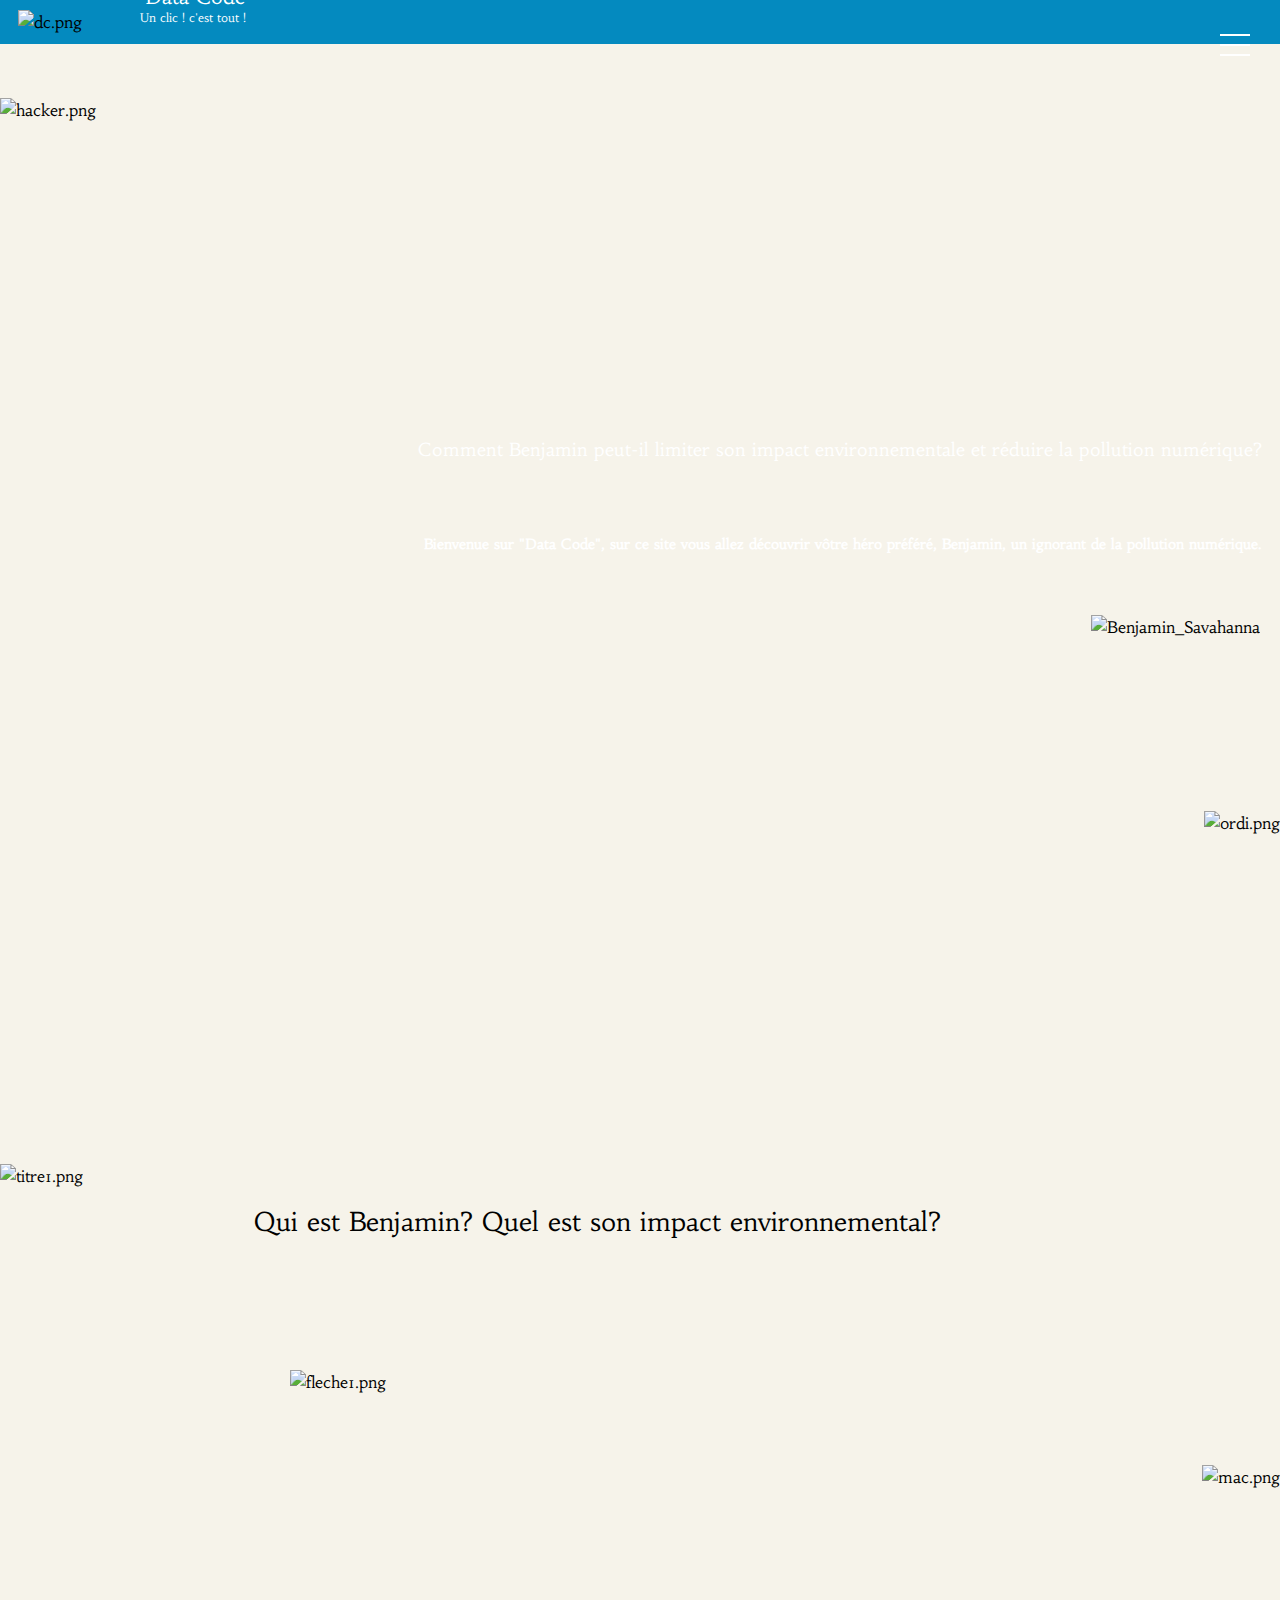
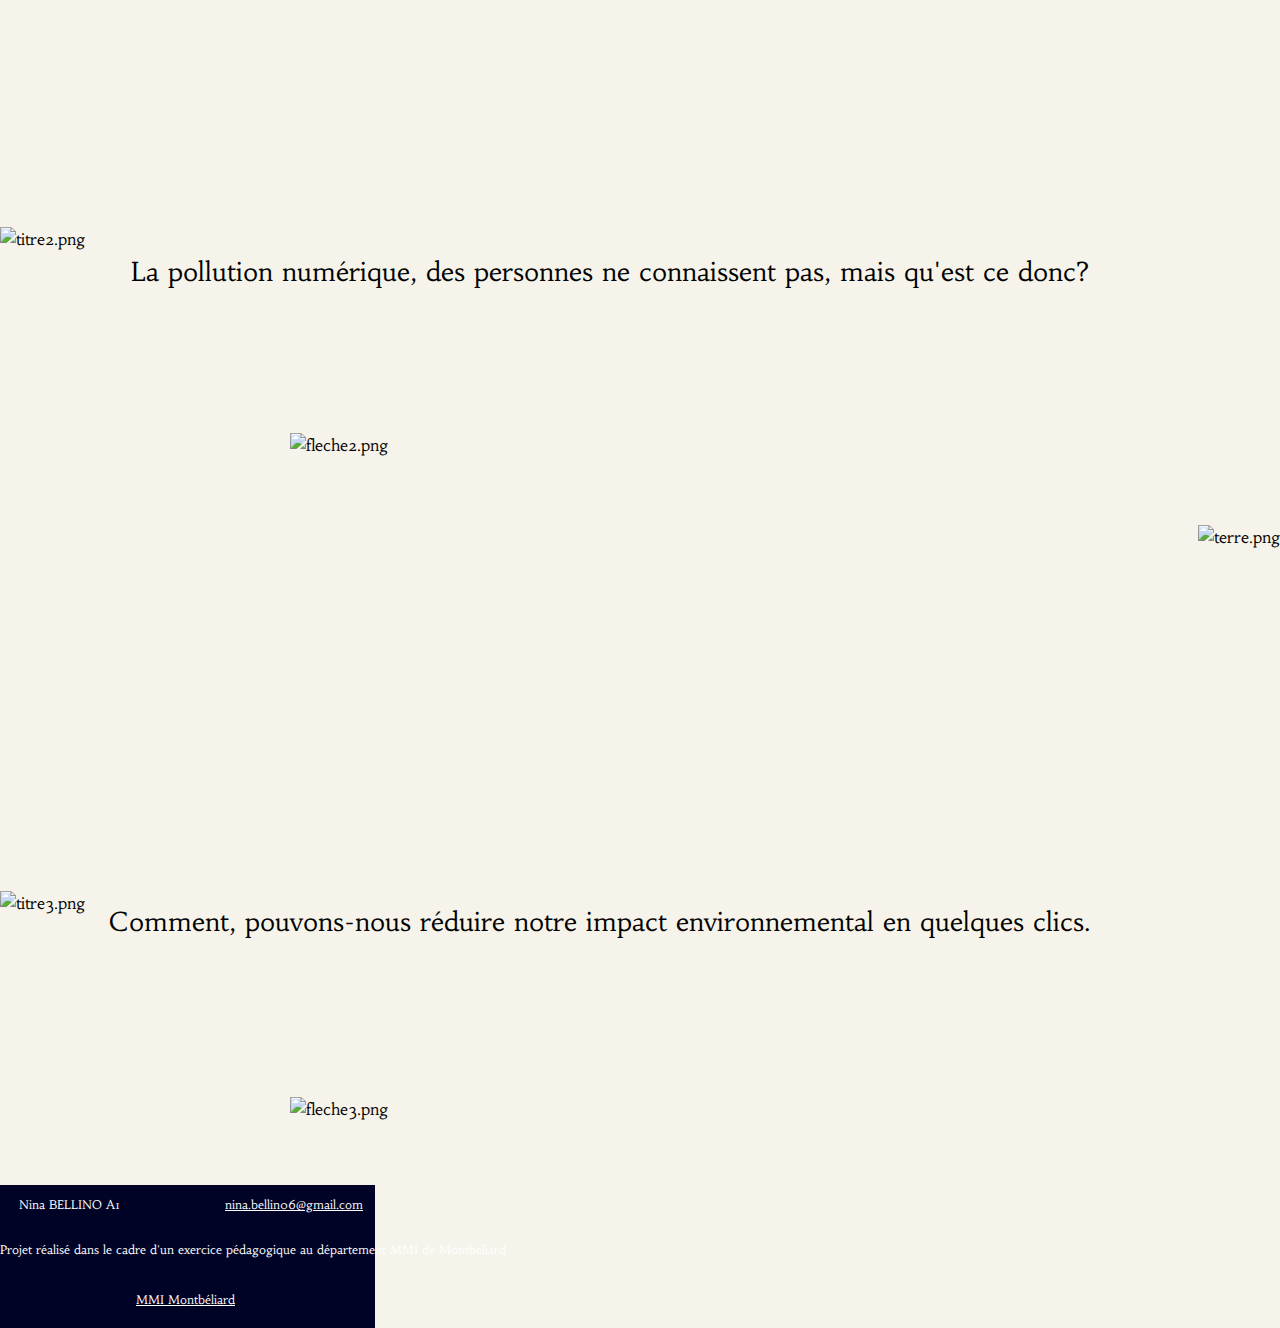
==== commit 0934abc6: "Vraiment fini" ====
--- a/index.html
+++ b/index.html
@@ -11,7 +11,7 @@
     <link rel="stylesheet" href="./css/mescss/style-graphique.css">
 
 </head>
-<body class=" ">
+<body>
 <header>
     <div class="nav-toggle" onclick="document.documentElement.classList.toggle('menu-open')">
         <div class="nav-toggle-bar"></div>
@@ -31,14 +31,14 @@
             <li><a href="a-propos.html">À propos</a></li>
         </ul>
     </nav>
-    <div class="logo"><img src="img/dc.png" height="74" width="94"></div>
+    <div class="logo"><img src="img/dc.png" alt="dc.png" height="74" width="94"></div>
     <div class="fond_header"></div>
     <div class="titre_projet"><p>Data Code</p></div>
     <div class="titre_projet2"><p>Un clic ! c'est tout !</p></div>
 </header>
 
 <div class="image1">
-    <img src="img/Accueil/hacker.png" height="812" width="375">
+    <img src="img/Accueil/hacker.png" alt="hacker.png" height="812" width="375">
 </div>
 <div class="intro">
     <p>Comment Benjamin peut-il limiter son impact environnementale et réduire la pollution numérique?</p>
@@ -48,46 +48,46 @@
 </div>
 
 <div class="image2">
-    <img src="img/Accueil/benja_sav.png" height="189" width="336">
+    <img src="img/Accueil/benja_sav.png" alt="Benjamin_Savahanna" height="189" width="336">
 </div>
 
 <div class="image3">
-    <img src="img/Accueil/ordi.png" height="812" width="375">
+    <img src="img/Accueil/ordi.png" alt="ordi.png" height="812" width="375">
 </div>
 <div class="rect_titre1">
-    <a href="Codepoursuite.html"><img src="img/Accueil/titre1.png" height="176" width="314"></a>
+    <a href="Codepoursuite.html"><img src="img/Accueil/titre1.png" alt="titre1.png" height="176" width="314"></a>
 </div>
 <div class="title1">
     <a href="Codepoursuite.html"><p>Qui est Benjamin? Quel est son impact environnemental?</p></a>
 </div>
 <div class="fleche1">
-    <a href="Codepoursuite.html"><img src="img/Accueil/fleche1.png" height="29" width="51"></a>
+    <a href="Codepoursuite.html"><img src="img/Accueil/fleche1.png" alt="fleche1.png" height="29" width="51"></a>
 </div>
 
 <div class="image4">
-    <img src="img/Accueil/mac.png" height="812" width="375">
+    <img src="img/Accueil/mac.png" alt="mac.png" height="812" width="375">
 </div>
 <div class="rect_titre2">
-    <a href="Pollution.html"><img src="img/Accueil/titre2.png" height="176" width="314"></a>
+    <a href="Pollution.html"><img src="img/Accueil/titre2.png" alt="titre2.png" height="176" width="314"></a>
 </div>
 <div class="title2">
     <a href="Pollution.html"><p>La pollution numérique, des personnes ne connaissent pas, mais qu'est ce donc?</p></a>
 </div>
 <div class="fleche2">
-    <a href="Pollution.html"><img src="img/Accueil/fleche2.png" height="29" width="51"></a>
+    <a href="Pollution.html"><img src="img/Accueil/fleche2.png" alt="fleche2.png" height="29" width="51"></a>
 </div>
 
 <div class="image5">
-    <img src="img/Accueil/terre.png" height="667" width="375">
+    <img src="img/Accueil/terre.png" alt="terre.png" height="667" width="375">
 </div>
 <div class="rect_titre3">
-    <a href="Solutions.html"><img src="img/Accueil/titre3.png" height="176" width="314"></a>
+    <a href="Solutions.html"><img src="img/Accueil/titre3.png" alt="titre3.png" height="176" width="314"></a>
 </div>
 <div class="title3">
     <a href="Solutions.html"><p>Comment, pouvons-nous réduire notre impact environnemental en quelques clics.</p></a>
 </div>
 <div class="fleche3">
-    <a href="Solutions.html"><img src="img/Accueil/fleche3.png" height="29" width="51"></a>
+    <a href="Solutions.html"><img src="img/Accueil/fleche3.png" alt="fleche3.png" height="29" width="51"></a>
 </div>
 
 <footer>
--- a/css/mescss/typography.css
+++ b/css/mescss/typography.css
@@ -59,7 +59,7 @@
 }
 .partie1 h1{
     font-weight: normal;
-    font-size: 18px;
+    font-size: 22px;
 }
 .partie1 p {
     font-family: 'Roboto', serif;
@@ -86,6 +86,12 @@
     font-weight: normal;
     font-size: 9px;
 }
+.partie2 p{
+    font-family: 'Roboto', serif;
+    font-weight: normal;
+    line-height: 25px;
+    font-size: 15px;
+}
 
 /*Partie 3*/
 .partie3 .img4 p{
@@ -162,7 +168,7 @@
 /*Paragraphe 1*/
 .part1 h1 {
     font-weight: normal;
-    font-size: 18px;
+    font-size: 22px;
 }
 .part1 .sous-titre2 p {
     font-family: 'Roboto', serif;
@@ -274,7 +280,7 @@
 
 /*Paragraphe 1*/
 .par1 h1{
-    font-size: 18px;
+    font-size: 22px;
     font-weight: normal;
 }
 .par1 .sous-titre3_1 {
@@ -365,7 +371,7 @@
     line-height: 25px;
     font-size: 15px;
 }
-.parg5>p{
+.par5>p{
     font-family: 'Roboto', serif;
     font-weight: normal;
     line-height: 25px;
@@ -545,19 +551,16 @@
 
 
 /*À propos*/
-
 /*Haut*/
 .present p {
     font-family: 'Roboto', serif;
     font-weight: normal;
     font-size: 15px;
 }
-
 /*Deuxième partie*/
 .contact-moi p {
     font-size: 40px;
 }
-
 
 /*Footer*/
 footer{
--- a/css/mescss/style-mise-en-page.css
+++ b/css/mescss/style-mise-en-page.css
@@ -35,7 +35,7 @@
 /*Images du haut*/
 .image1 img{
     position: absolute;
-    top: 100px;
+    top: 98px;
 }
 .intro {
     position: absolute;
@@ -64,7 +64,7 @@
 }
 .title1 {
     position: absolute;
-    top: 1180px;
+    top: 1210px;
     left: 9.42px;
     right: 95px;
 }
@@ -85,7 +85,7 @@
 }
 .title2 {
     position: absolute;
-    top: 1835px;
+    top: 1860px;
     left: 4px;
     right: 65px;
 }
@@ -106,7 +106,7 @@
 }
 .title3 {
     position: absolute;
-    top: 2490px;
+    top: 2510px;
     left: 9px;
     right: 90px;
 }
@@ -124,21 +124,21 @@
 }
 .nom_prenom1 {
     position: absolute;
-    top: 2785px;
+    top: 2795px;
     left: 19px;
 }
 .mailto1 p {
     position: absolute;
-    top: 2785px;
+    top: 2795px;
     left: 225px;
 }
 .projet1 {
     position: absolute;
-    top: 2830px;
+    top: 2840px;
 }
 .mmi_montbe1 p {
     position: absolute;
-    top: 2880px;
+    top: 2890px;
     left: 136px;
 }
 
@@ -169,21 +169,25 @@
 }
 .partie1 h1 {
     position: relative;
-    top: -420px;
+    top: -425px;
 }
 .partie1 p{
     position: absolute;
-    top: 579px;
+    top: 590px;
     right: 1px;
 }
 .partie1 h2 {
     position: absolute;
-    top: 685px;
+    top: 700px;
     right: 2px;
 }
 .partie1 .texte1 p {
     position: absolute;
-    top: 765px;
+    top: 780px;
+}
+.partie1 .texte1>p {
+    position: absolute;
+    top: 830px;
 }
 
 /*Partie 2*/
@@ -199,13 +203,13 @@
 }
 .partie2>p {
     position: absolute;
-    top: 1325px;
+    top: 1345px;
 }
 
 /*Partie 3*/
 .partie3 .img4 img{
     position: absolute;
-    top: 1760px;
+    top: 1750px;
 }
 .partie3 .img4 p{
     position: absolute;
@@ -215,11 +219,11 @@
 }
 .partie3 h2 {
     position: relative;
-    top: 1030px;
+    top: 1010px;
 }
 .partie3>p {
     position: absolute;
-    top: 2060px;
+    top: 2070px;
 }
 
 /* Partie 4*/
@@ -241,7 +245,7 @@
 }
 .partie4>p {
     position: absolute;
-    top: 2830px;
+    top: 2840px;
 }
 .partie4 .img6 img{
     position: absolute;
@@ -257,7 +261,7 @@
 /*Bande annonce*/
 .bande_annonce h3 {
     position: absolute;
-    top: 3360px;
+    top: 3390px;
 }
 .bande_annonce .video {
     position: absolute;
@@ -268,7 +272,7 @@
 /*Galerie*/
 .galerie h3 {
     position: absolute;
-    top: 3645px;
+    top: 3665px;
 }
 .galerie .back_galerie {
     position: absolute;
@@ -392,7 +396,7 @@
 }
 .part1 h1 {
     position: absolute;
-    top: 739px;
+    top: 725px;
 }
 .part1 .sous-titre2 p {
     position: absolute;
@@ -488,20 +492,17 @@
     position: absolute;
     top: 3608px;
 }
-.part5 .vid-inter img {
-    top: 3745px;
-    position: absolute;
-}
-.part5 .play img {
-    top: 3920px;
-    position: absolute;
-}
+.part5 .vid-inter video {
+    top: 3665px;
+    position: absolute;
+}
+
 /*Bouton cliquable*/
 .bbt {
     position: absolute;
     height: 72px;
     width: 296px;
-    top: 4250px;
+    top: 4130px;
 }
 .bbt .tex-clic1_1 p {
     top: 14px;
@@ -514,27 +515,27 @@
 /*Footer*/
 .fond_footer3 {
     position: absolute;
-    top: 4380px;
+    top: 4235px;
     height: 143px;
     width: 375px;
 }
 .nom_prenom3 {
     position: absolute;
-    top: 4385px;
+    top: 4245px;
     left: 19px;
 }
 .mailto3 p {
     position: absolute;
-    top: 4385px;
+    top: 4245px;
     left: 225px;
 }
 .projet3 {
     position: absolute;
-    top: 4430px;
+    top: 4290px;
 }
 .mmi_montbe3 p {
     position: absolute;
-    top: 4480px;
+    top: 4345px;
     left: 136px;
 }
 
@@ -559,7 +560,7 @@
 /*Partie 1*/
 .par1 h1 {
     position: absolute;
-    top: 345px;
+    top: 335px;
 }
 .par1 .sous-titre3_1 {
     position: absolute;
@@ -838,7 +839,7 @@
 /*Lien article*/
 .lien-art p {
     position: absolute;
-    top: 3800px;
+    top: 3830px;
 }
 /*Bouton cliquable*/
 .boubou {
@@ -848,7 +849,7 @@
     top: 3900px;
 }
 .boubou .tex-clic-as1 p {
-    top: 14px;
+    top: 20px;
     position: relative;
 }
 /*Footer*/
--- a/css/mescss/style-graphique.css
+++ b/css/mescss/style-graphique.css
@@ -101,6 +101,9 @@
 .partie1 .texte1 p {
     margin-left: 20px;
     margin-right: 20px;
+}
+.partie1 .texte1 blockquote{
+    margin: 0;
 }
 /*Partie 2*/
 .partie2 .img3 img{
@@ -310,9 +313,6 @@
     margin-left: 10px;
     margin-right: 10px;
     text-align: center;
-}
-.part5 .play img {
-    margin-left: 145px;
 }
 /*Bouton cliquable*/
 .bbt {
